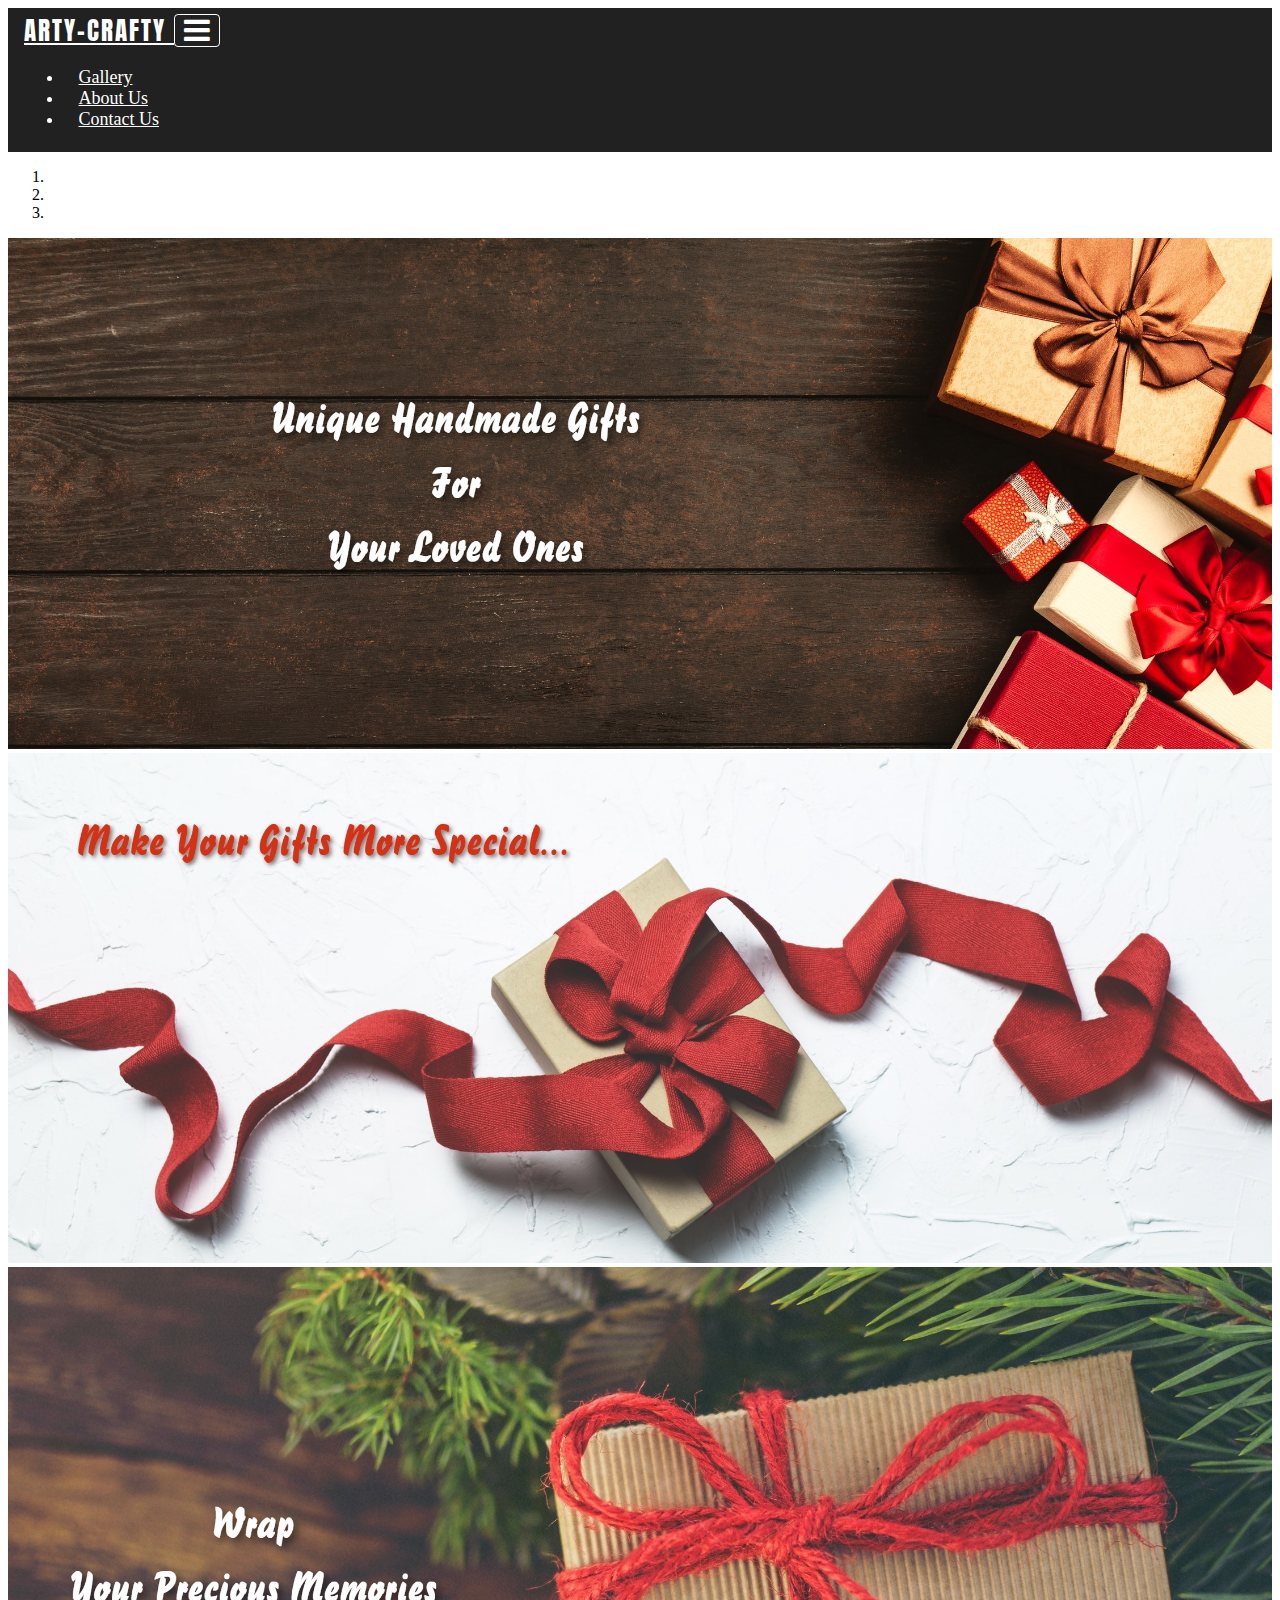
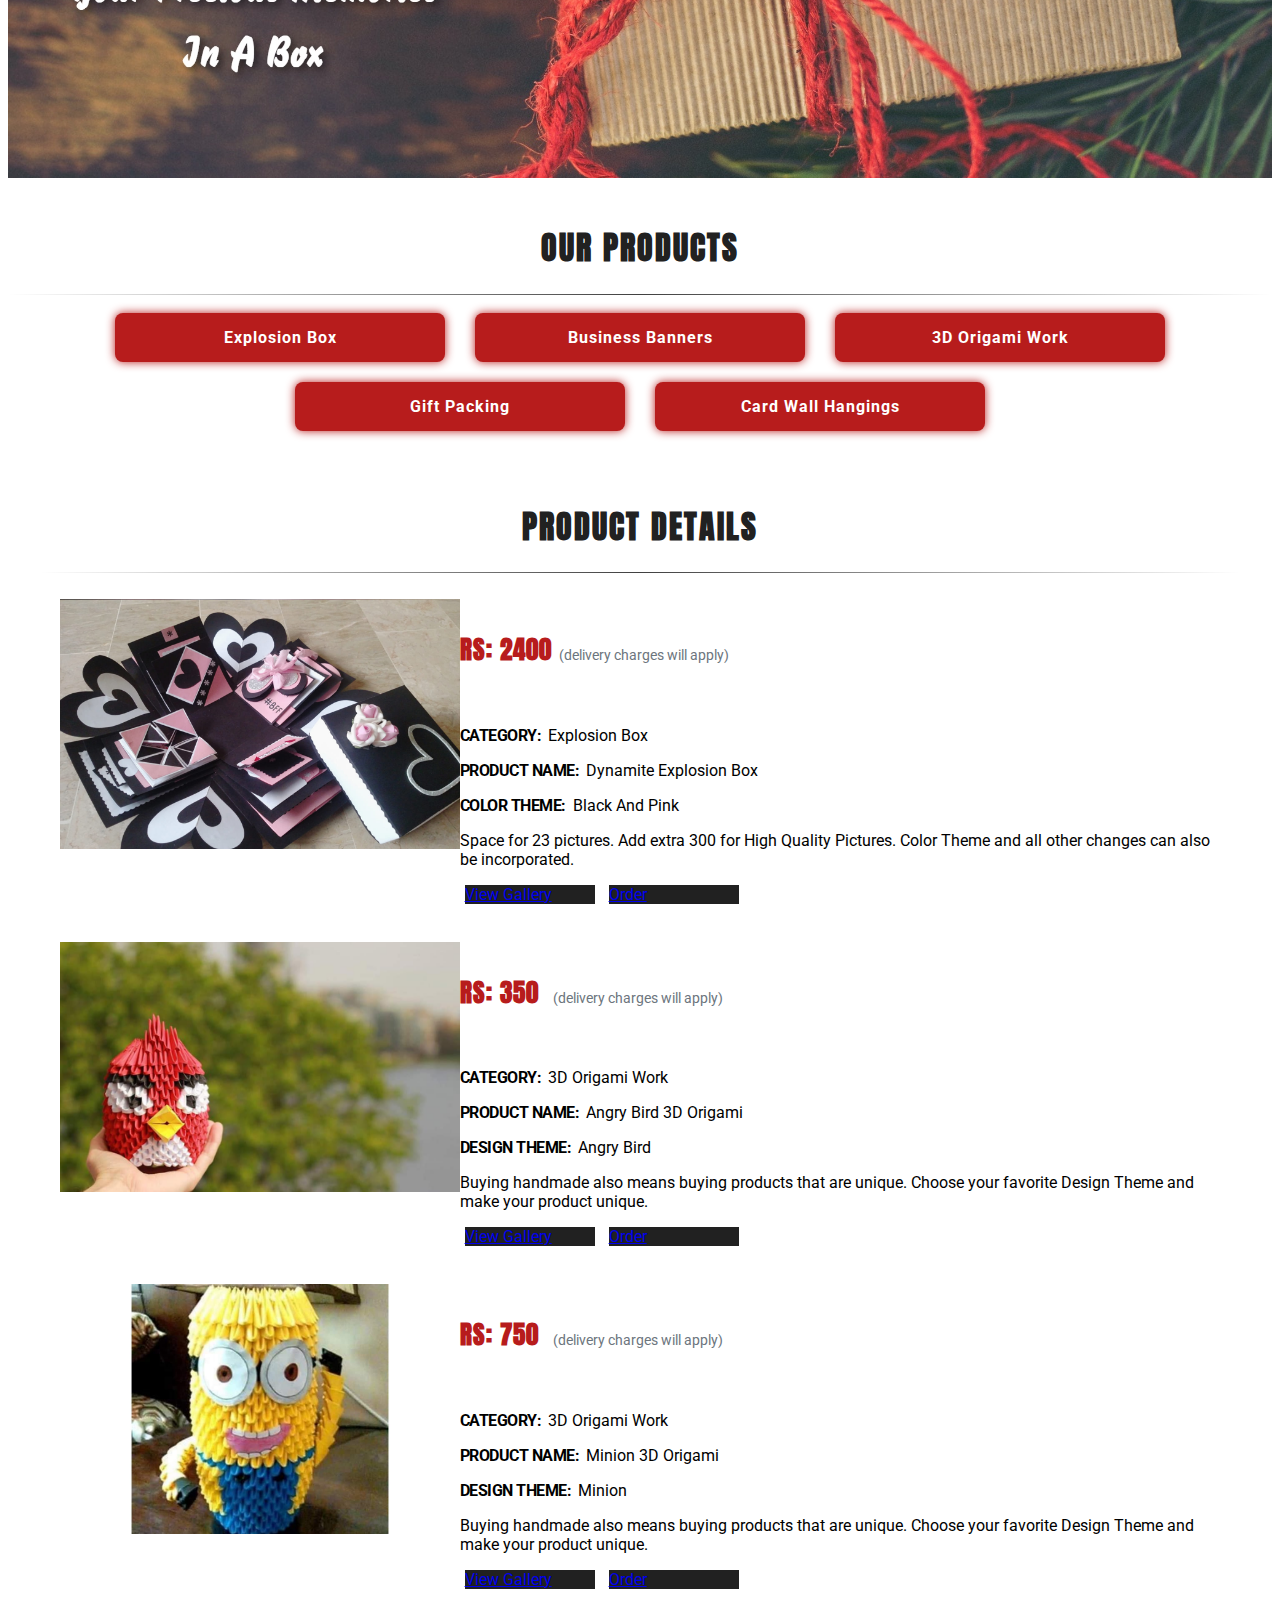
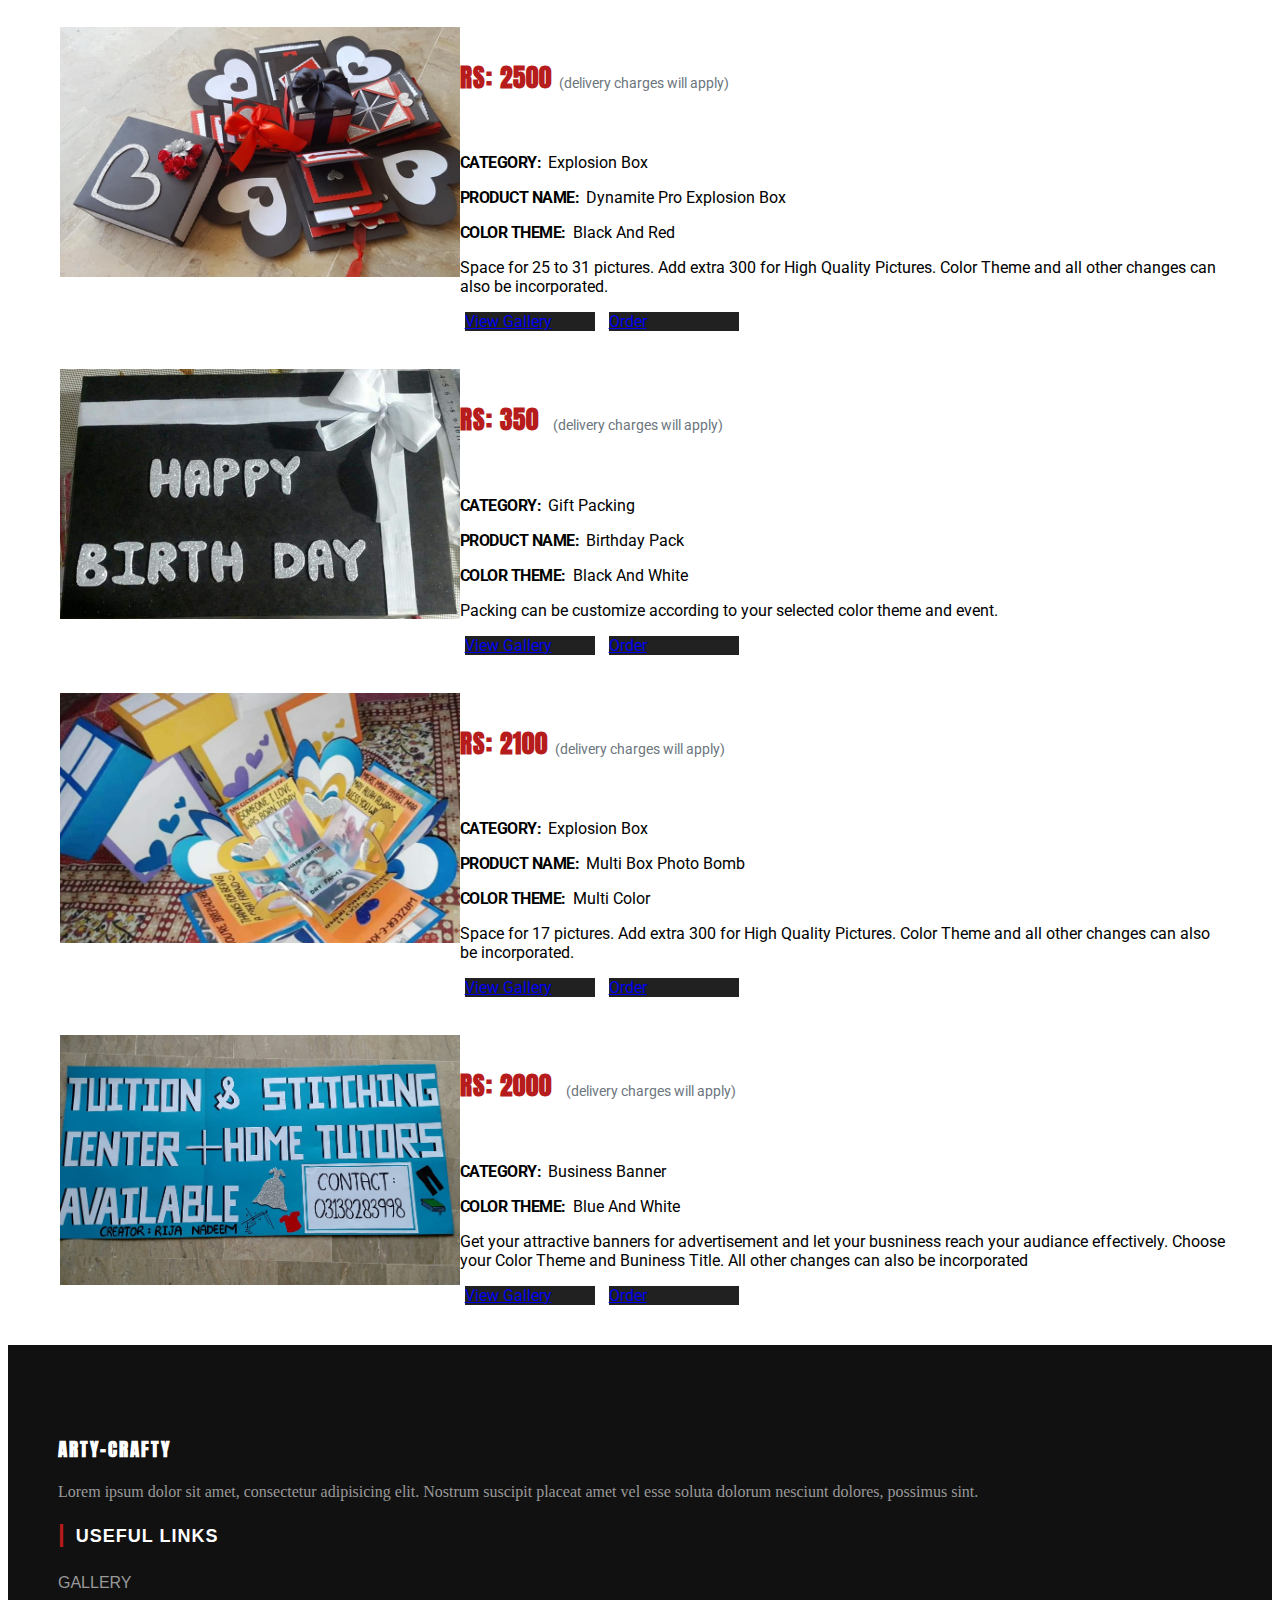
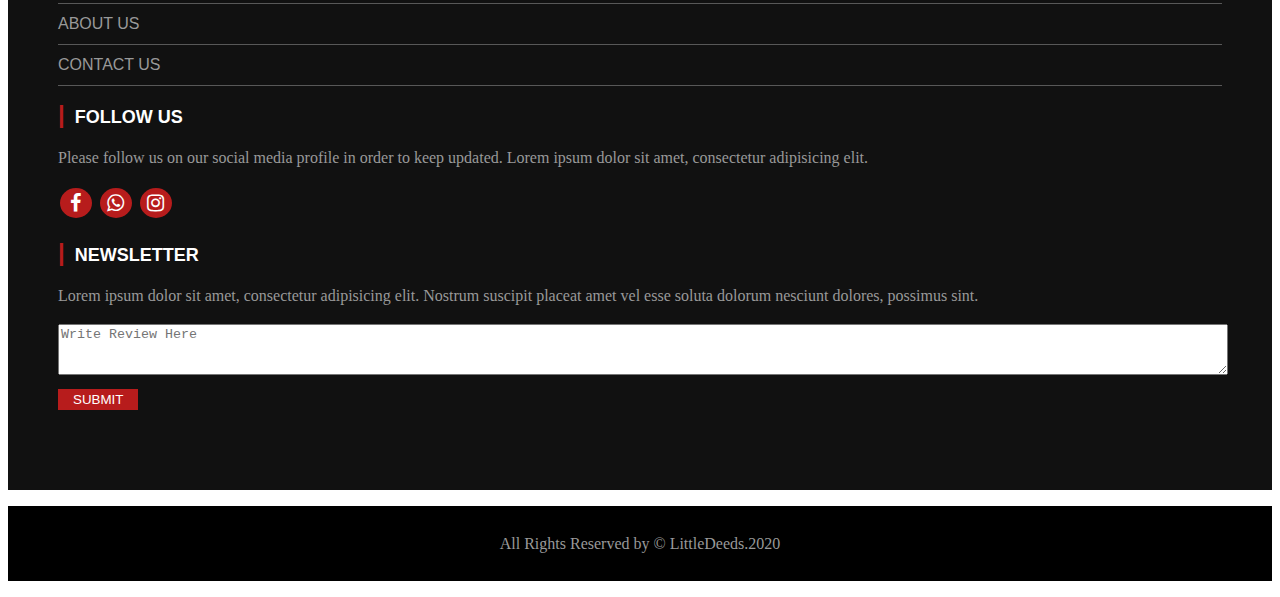
==== index.html @ fc1ef065 "main page" ====
<!doctype html>
<html lang="en">
  <head>
    <!-- Required meta tags -->
    <meta charset="utf-8">
    <meta name="viewport" content="width=device-width, initial-scale=1, shrink-to-fit=no">

    

    <!-- Bootstrap CSS -->
    <link rel="stylesheet" href="https://stackpath.bootstrapcdn.com/bootstrap/4.5.0/css/bootstrap.min.css" integrity="sha384-9aIt2nRpC12Uk9gS9baDl411NQApFmC26EwAOH8WgZl5MYYxFfc+NcPb1dKGj7Sk" crossorigin="anonymous">
    <link href="style.css" rel="stylesheet"/>
    <link rel="stylesheet" href="https://maxcdn.bootstrapcdn.com/font-awesome/4.7.0/css/font-awesome.min.css" />
    <!-- font -->
    <link href="https://fonts.googleapis.com/css2?family=Piedra&display=swap" rel="stylesheet">
    <link href="https://fonts.googleapis.com/css2?family=Anton&display=swap" rel="stylesheet">
    <link href="https://fonts.googleapis.com/css2?family=Roboto&display=swap" rel="stylesheet">

    <title>Hello, world!</title>
  </head>
  <body>
      <!-- Navbar -->
      <nav class="navbar navbar-expand-lg  ">
        <a class="navbar-brand" href="#">
            <!-- <img  class="rounded-circle" src="images/logo.jpg" class="d-inline-block align-top" alt="" loading="lazy"> -->
            ARTY-CRAFTY
          </a>
        <button class="navbar-toggler" type="button" data-toggle="collapse" data-target="#navbarText" aria-controls="navbarText" aria-expanded="false" aria-label="Toggle navigation">
          <span class="navbar-toggler-icon"><i class="fa fa-bars" aria-hidden="true"></i></span>
        </button>
        <div class="collapse navbar-collapse" id="navbarText">
          <ul class="navbar-nav mr-auto">
         
          </ul>
          <span class="navbar-text">
            <ul class="navbar-nav mr-auto">
                <li class="nav-item">
                  <a class="nav-link" href="#">Gallery <span class="sr-only">(current)</span></a>
                </li>
                <li class="nav-item">
                  <a class="nav-link" href="#">About Us</a>
                </li>
                <li class="nav-item">
                  <a class="nav-link" href="#">Contact Us</a>
                </li>
              </ul>
          </span>
        </div>
      </nav>
      <!-- slide show -->
      <div id="carouselExampleIndicators" class="carousel slide my-slider" data-ride="carousel">
        <ol class="carousel-indicators">
          <li data-target="#carouselExampleIndicators" data-slide-to="0" class="active"></li>
          <li data-target="#carouselExampleIndicators" data-slide-to="1"></li>
          <li data-target="#carouselExampleIndicators" data-slide-to="2"></li>
        </ol>
        <div class="carousel-inner">
          <div class="carousel-item active">
            <img src="images/slide4.jpg" class="d-block w-100 tales" alt="...">
            
          </div>
          <div class="carousel-item">
            <img src="images/slide new 1 (1).jpg" class="d-block w-100 tales" alt="...">
          </div>
          <div class="carousel-item">
            <img src="images/slide new 5 (1).jpg" class="d-block w-100 tales" alt="...">
          </div>
        </div>
        <a class="carousel-control-prev" href="#carouselExampleIndicators" role="button" data-slide="prev">
          <span class="carousel-control-prev-icon" aria-hidden="true"></span>
          <span class="sr-only">Previous</span>
        </a>
        <a class="carousel-control-next" href="#carouselExampleIndicators" role="button" data-slide="next">
          <span class="carousel-control-next-icon" aria-hidden="true"></span>
          <span class="sr-only">Next</span>
        </a>
      </div>
      <!-- Our Products -->
      <div class="container our-products">
        <h1>OUR PRODUCTS</h1>
        <hr>
        <div class="product-cards">
            <div class="product">
                <p>Explosion Box</p>
            </div>
            <div class="product">
                <p>Business Banners</p>
            </div>
            <div class="product">
                <p>3D Origami Work</p>
            </div>
            <div class="product">
                <p>Gift Packing</p>
            </div>
            <div class="product">
                <p>Card Wall Hangings</p>
            </div>
        </div>
      </div>
      <!-- Product Detail -->
      <div class="container products-detail">
        <h1>PRODUCT DETAILS</h1>
        <hr>
        <div class="details-cards">

         
          <div class="card" >
            <div>
              <img src="images/pink-black.jpg" class="card-img-top" alt="...">
            </div>
            <div class="card-body">
              <h5 class="card-title">RS: 2400&nbsp; </h5><small class="delivery">(delivery charges will apply)</small>
              <p class="card-text category"><b style="letter-spacing: -0.5px;">CATEGORY: &nbsp;</b>Explosion Box</p>
              <p class="card-text category"><b style="letter-spacing: -0.5px;">PRODUCT NAME: &nbsp;</b>Dynamite Explosion Box</p>
              <p class="card-text"><b style="letter-spacing: -0.5px;">COLOR THEME: &nbsp;</b>Black And Pink</p>
              <p class="card-text">Space for 23 pictures. Add extra 300 for High Quality Pictures. Color Theme and all other changes can also be incorporated.</p>
              <div class="buttons text-right">
                <a href="#" class="btn btn-primary my-btn">View Gallery</a>
                <a href="#" class="btn btn-primary my-btn">Order</a>
              </div>
            </div>
          </div>

          <div class="card" >
            <div>
              <img src="images/red-origami.jpg" class="card-img-top" alt="...">
            </div>
            <div class="card-body">
              <h5 class="card-title">RS: 350 &nbsp; </h5><small class="delivery">(delivery charges will apply)</small>
              <p class="card-text category"><b style="letter-spacing: -0.5px;">CATEGORY: &nbsp;</b>3D Origami Work</p>
              <p class="card-text category"><b style="letter-spacing: -0.5px;">PRODUCT NAME: &nbsp;</b>Angry Bird 3D Origami</p>
              <p class="card-text"><b style="letter-spacing: -0.5px;">DESIGN THEME: &nbsp;</b>Angry Bird</p>
              <p class="card-text">Buying handmade also means buying products that are unique. Choose your favorite Design Theme and make your product unique.</p>
              <div class="buttons text-right">
                <a href="#" class="btn btn-primary my-btn">View Gallery</a>
                <a href="#" class="btn btn-primary my-btn">Order</a>
              </div>
            </div>
          </div>

          <div class="card" >
            <div>
              <img src="images/yellow-origami.jpg" class="card-img-top" alt="...">
            </div>
            <div class="card-body">
              <h5 class="card-title">RS: 750 &nbsp; </h5><small class="delivery">(delivery charges will apply)</small>
              <p class="card-text category"><b style="letter-spacing: -0.5px;">CATEGORY: &nbsp;</b>3D Origami Work</p>
              <p class="card-text category"><b style="letter-spacing: -0.5px;">PRODUCT NAME: &nbsp;</b>Minion 3D Origami</p>
              <p class="card-text"><b style="letter-spacing: -0.5px;">DESIGN THEME: &nbsp;</b>Minion</p>
              <p class="card-text">Buying handmade also means buying products that are unique. Choose your favorite Design Theme and make your product unique.</p>
              <div class="buttons text-right">
                <a href="#" class="btn btn-primary my-btn">View Gallery</a>
                <a href="#" class="btn btn-primary my-btn">Order</a>
              </div>
            </div>
          </div>

          <div class="card" >
            <div>
              <img src="images/Black-red.jpg" class="card-img-top" alt="...">
            </div>
            <div class="card-body">
              <h5 class="card-title">RS: 2500&nbsp; </h5><small class="delivery">(delivery charges will apply)</small>
              <p class="card-text category"><b style="letter-spacing: -0.5px;">CATEGORY: &nbsp;</b>Explosion Box</p>
              <p class="card-text category"><b style="letter-spacing: -0.5px;">PRODUCT NAME: &nbsp;</b>Dynamite Pro Explosion Box</p>
              <p class="card-text"><b style="letter-spacing: -0.5px;">COLOR THEME: &nbsp;</b>Black And Red</p>
              <p class="card-text">Space for 25 to 31 pictures. Add extra 300 for High Quality Pictures. Color Theme and all other changes can also be incorporated.</p>
              <div class="buttons text-right">
                <a href="#" class="btn btn-primary my-btn">View Gallery</a>
                <a href="#" class="btn btn-primary my-btn">Order</a>
              </div>
            </div>
          </div>


          <div class="card" >
            <div>
              <img src="images/black-packing.jpg" class="card-img-top" alt="...">
            </div>
            <div class="card-body">
              <h5 class="card-title">RS: 350 &nbsp; </h5><small class="delivery">(delivery charges will apply)</small>
              <p class="card-text category"><b style="letter-spacing: -0.5px;">CATEGORY: &nbsp;</b>Gift Packing</p>
              <p class="card-text category"><b style="letter-spacing: -0.5px;">PRODUCT NAME: &nbsp;</b>Birthday Pack</p>
              <p class="card-text"><b style="letter-spacing: -0.5px;">COLOR THEME: &nbsp;</b>Black And White</p>
              <p class="card-text">Packing can be customize according to your selected color theme and event.</p>
              <div class="buttons text-right">
                <a href="#" class="btn btn-primary my-btn">View Gallery</a>
                <a href="#" class="btn btn-primary my-btn">Order</a>
              </div>
            </div>
          </div>

          <div class="card" >
            <div>
              <img src="images/multibox.jpg" class="card-img-top" alt="...">
            </div>
            
            <div class="card-body">
              <h5 class="card-title">RS: 2100&nbsp; </h5><small class="delivery">(delivery charges will apply)</small>
              <p class="card-text category"><b style="letter-spacing: -0.5px;">CATEGORY: &nbsp;</b>Explosion Box</p>
              <p class="card-text category"><b style="letter-spacing: -0.5px;">PRODUCT NAME: &nbsp;</b>Multi Box Photo Bomb</p>
              <p class="card-text"><b style="letter-spacing: -0.5px;">COLOR THEME: &nbsp;</b>Multi Color</p>
              <p class="card-text">Space for 17 pictures. Add extra 300 for High Quality Pictures. Color Theme and all other changes can also be incorporated.</p>
              <div class="buttons text-right">
                <a href="#" class="btn btn-primary my-btn">View Gallery</a>
                <a href="#" class="btn btn-primary my-btn">Order</a>
              </div>
            </div>
          </div>
          
          <div class="card" >
            <div>
              <img src="images/banner.jpg" class="card-img-top" alt="...">
            </div>
            <div class="card-body">
              <h5 class="card-title">RS: 2000 &nbsp; </h5><small class="delivery">(delivery charges will apply)</small>
              <p class="card-text category"><b style="letter-spacing: -0.5px;">CATEGORY: &nbsp;</b>Business Banner</p>
              <p class="card-text"><b style="letter-spacing: -0.5px;">COLOR THEME: &nbsp;</b>Blue And White</p>
              <p class="card-text">Get your attractive banners for advertisement and let your busniness reach your audiance effectively. Choose your Color Theme and Buniness Title. All other changes can also be incorporated</p>
              <div class="buttons text-right">
                <a href="#" class="btn btn-primary my-btn">View Gallery</a>
                <a href="#" class="btn btn-primary my-btn">Order</a>
              </div>
            </div>
          </div>
        </div>
      </div>
      <!-- Footer -->
      <footer>
        <div class="footer-top">
            <div class="footer-container">
                <div class="row">
                    <div class=" col-lg-3 col-md-6 col-sm-12  segment-one md-mb-30 sm-mb-30">
                        <h3>ARTY-CRAFTY</h3>
                        <p> 
                            Lorem ipsum dolor sit amet, consectetur adipisicing elit.
                            Nostrum suscipit placeat amet vel esse soluta dolorum nesciunt
                            dolores, possimus sint.
                        </p>
                    </div>
                     <div class="col-lg-3 col-md-6 col-sm-12  segment-two md-mb-30 sm-mb-30">
                        <h2>Useful Links</h2>
                       <ul>
                         <li><a href="/">Gallery</a></li>
                         <li><a href="/">About Us</a></li>
                         <li><a href="/">Contact Us</a></li>
                       </ul>
                    </div>
                    <div class="col-lg-3 col-md-6 col-sm-12  segment-three sm-mb-30">
                        <h2>Follow Us</h2>
                        <p> 
                            Please follow us on our social media profile in order to keep updated.
                            Lorem ipsum dolor sit amet, consectetur adipisicing elit.
                        </p>
                        <a href="/"><i class="fa fa-facebook" style=" left: -2px;" aria-hidden="true"></i></a>
                        <a href="/"><i class="fa fa-whatsapp" aria-hidden="true"></i></a>
                        <a href="/"><i class="fa fa-instagram" aria-hidden="true"></i></a>
                    
                    </div>
                   <div class="col-lg-3 col-md-6 col-sm-12  segment-four sm-mb-30">
                        <h2>Newsletter</h2>
                        <p> 
                            Lorem ipsum dolor sit amet, consectetur adipisicing elit.
                            Nostrum suscipit placeat amet vel esse soluta dolorum nesciunt
                            dolores, possimus sint.
                        </p>
                        <form action="">
                            <textarea cols="35" rows="3" placeholder="Write Review Here"></textarea><br/>
                            <input type="submit" value="Submit" />

                        </form>
                    </div>
                </div>
            </div>
        </div>
        <p class="footer-bottom-text">All Rights Reserved by &copy; LittleDeeds.2020</p>
    </footer>
     
   
    
 
   
   

    <!-- Optional JavaScript -->
    <!-- jQuery first, then Popper.js, then Bootstrap JS -->
    <script src="https://code.jquery.com/jquery-3.5.1.slim.min.js" integrity="sha384-DfXdz2htPH0lsSSs5nCTpuj/zy4C+OGpamoFVy38MVBnE+IbbVYUew+OrCXaRkfj" crossorigin="anonymous"></script>
    <script src="https://cdn.jsdelivr.net/npm/popper.js@1.16.0/dist/umd/popper.min.js" integrity="sha384-Q6E9RHvbIyZFJoft+2mJbHaEWldlvI9IOYy5n3zV9zzTtmI3UksdQRVvoxMfooAo" crossorigin="anonymous"></script>
    <script src="https://stackpath.bootstrapcdn.com/bootstrap/4.5.0/js/bootstrap.min.js" integrity="sha384-OgVRvuATP1z7JjHLkuOU7Xw704+h835Lr+6QL9UvYjZE3Ipu6Tp75j7Bh/kR0JKI" crossorigin="anonymous"></script>
  </body>
</html>
---- style.css ----
/* ***************** navbar BLACK **************** */
 .navbar {
    background-color: #212121;
    min-height: 58px;
    padding: .25rem 1rem;
  }
  .navbar .navbar-brand {
    color: #ffffff;
    font-size: 25px;
    padding: 0;
    font-family: 'Piedra', cursive;
    font-family: 'Anton', sans-serif;
    letter-spacing: 2px;
  }
  .navbar .navbar-brand:hover,
  .navbar .navbar-brand:focus {
    color: #ffffff;
  }
  .navbar-brand img{
      width: 40px;
      height: 40px;
  }
  .navbar .navbar-text {
    color: #ffffff;
    font-size: 18px;
    padding: 0;
  }
  .navbar .navbar-text a {
    color: #ffffff;
  }
  .navbar .navbar-text a:hover,
  .navbar .navbar-text a:focus {
    color: #ffffff; 
  }
  .navbar .navbar-nav .nav-link {
    color: #ffffff;
    border-radius: 3px;
    margin: 0 0.25em;
    padding: 8px 10px;
    
  
  }
  .navbar .navbar-nav .nav-link:hover{
    background-color: #424242;
  }
  .navbar .navbar-nav .nav-link:not(.disabled):hover,
  .navbar .navbar-nav .nav-link:not(.disabled):focus,
  .navbar .navbar-nav .nav-link:not(.disabled):active
   {
    color: #ffffff;
    background-color: #424242;
  }
  .navbar .navbar-nav .nav-item.active .nav-link,
  .navbar .navbar-nav .nav-item.active .nav-link:hover,
  .navbar .navbar-nav .nav-item.active .nav-link:focus,
  .navbar .navbar-nav .nav-item.active .nav-link:active,
  .navbar .navbar-nav .nav-item.show .nav-link,
  .navbar .navbar-nav .nav-item.show .nav-link:hover,
  .navbar .navbar-nav .nav-item.show .nav-link:active,
  .navbar .navbar-nav .nav-item.show .nav-link:focus {
    color: #ffffff;
    background-color: #424242;
  }
  .navbar-toggler-icon {
    color: #ffffff !important;
    font-size: 30px;
    padding: 5px 5px;
   
  }
  
  .navbar-toggler,
  .navbar-toggler:active,
  .navbar-toggler:focus
   {
    padding: 0 0.25rem;
    font-size: 1.25rem;
    line-height: 1;
    background-color: transparent;
    border: 1px solid white;
    border-radius: .25rem;
    outline: none;
}

  
  .navbar .navbar-toggle {
    border-color: #ffffff !important;
  }
  .navbar .navbar-toggle:hover,
  .navbar .navbar-toggle:focus {
    background-color: #424242 !important;
  }
  .navbar .navbar-toggle .navbar-toggler-icon {
    color: #ffffff !important;
    font-size: 50px;
  }
  .navbar .navbar-collapse,
  .navbar .navbar-form {
    border-color: #ffffff;
  
  }
  .navbar .navbar-link {
    color: #ffffff;
  }
  .navbar .navbar-link:hover {
    color: #ffffff;
  }

  .navbar-expand .navbar-nav .show .dropdown-menu .dropdown-item {
    color: #ffffff;
  }
  .navbar-expand .navbar-nav .show .dropdown-menu .dropdown-item:hover,
  .navbar-expand .navbar-nav .show .dropdown-menu .dropdown-item:focus {
    color: #ffffff;
  }
  .navbar-expand .navbar-nav .show .dropdown-menu .dropdown-item.active {
    color: #ffffff;
    background-color: #424242;
  } 

             /* ******************************OUR PRODUCTS ************************ */

  .our-products, .products-detail{
      padding: 20px 0px;
  }
  .our-products h1, .products-detail h1{
    font-family: 'Anton', sans-serif;
    color: #212121; 
    text-align: center;
    letter-spacing: 2px;
  }
  .our-products hr, .products-detail hr{
    border: 0;
    height: 1px;
    background-image: linear-gradient(to right, rgba(0, 0, 0, 0), rgba(0, 0, 0, 0.75), rgba(0, 0, 0, 0))
  }
  .product-cards{
      width: 100%;
      display: flex;
      flex-direction: row;
      flex-wrap: wrap;
      justify-content: center;
      text-align: center;
  }
  .our-products .product-cards .product{
      box-shadow: 0px 0px 10px #B71C1C; 
      border-radius: 8px;
      height: fit-content;
      width: 300px;
      margin: 10px 15px;
      padding: 15px;
      font-family: 'Roboto', sans-serif;
      font-weight: bold;
      letter-spacing: 1px;
      background-color: #B71C1C;
      color: white;
  }
  .details-cards{
    display: flex;
    height: auto;
    flex-wrap: wrap;
    justify-content: center;
  }

  .products-detail{
 
    width: 95%;
    margin: 0 auto;
  }
  .details-cards .card {
    width: 25rem;
  }
 
  .details-cards .card .card-body .card-title{
    font-family: 'Anton', sans-serif;
    color: #B71C1C; 
    letter-spacing: 1px;
    display: inline-block;
    font-size: 25px;
  }
  .details-cards .card .card-body .card-text{
    font-family: 'Roboto', sans-serif;
  
  }
  .delivery{
    color: #6c757d;
    font-family: 'Roboto', sans-serif;
    font-size: 14px;
    margin-bottom: 12px;
  }
  .category{
    margin-bottom: 2px;
  }
  
  .details-cards > div{
    height: auto;
    margin: 8px 10px;
    margin-bottom: 20px;
  }
  .details-cards .card img{
    width: 25rem;
    height: 250px;
    object-fit: cover;
  }

  .my-btn:hover{
    background-color: #424242; 
    border-color: #424242;
  }
 
  .product p{
    margin: 0;
  }

  /********************** footer **************************/
  .footer-container{
    padding: 0 50px;
    }
    footer p{
        color:#999;
        line-height: 25px;
    }
    footer h1,h2{
        color:#fff;
    }
    footer h2{
        font-size: 18px;
    }
    footer .footer-top{
        background: #111 ;
        padding: 80px 0;
    }
    footer .segment-one h3{
      font-family: 'Anton', sans-serif;
        color: #fff !important;
        letter-spacing: 2px;
        margin: 10px 0;
    }
    footer .segment-two{
        color:#fff;
        font-family: sans-serif;
        text-transform: uppercase;
    }
    .segment-two h2{
        color: white;
        letter-spacing: 1px;
        
    }
    footer .segment-two h2:before{
    content: '|';
    color: #B71C1C;
    padding-right: 10px;
    font-weight: bold;
    font-size: x-large;
    }
    footer .segment-two ul{
        margin: 0;
        padding: 0;
        list-style: none;
    }
    footer .segment-two ul li{
        border-bottom: 1px solid rgba(255,255,255,0.3);
        line-height: 40px;
    }
    footer .segment-two ul li a{
        color: #999;
        text-decoration: none;
    }
    footer .segment-three h2{
        color: #fff;
        font-family: sans-serif;
        text-transform: uppercase;
    }
    footer .segment-three h2:before{
        content: '|';
        color: #B71C1C;
        padding-right: 10px;
        font-weight: bold;
    font-size: x-large;
    }
    footer .segment-three a{
        background:#B71C1C;
        width: 32px;
        height: 30px;
        margin: 2px;
        display: inline-block;
        border-radius: 50%;
        position: relative;
    
    }
    footer .segment-three a i {
        font-size: 20px;
        color: #fff;
        position: absolute;
        top: -15px;
        left: -5px;
        padding: 20px 12px;
    }
    footer .segment-four h2{
        color: #fff;
        font-family: sans-serif;
        text-transform: uppercase;
    }
    footer .segment-four h2:before{
        content: '|';
        color:  #B71C1C;
        padding-right: 10px;
        font-weight: bold;
        font-size: x-large;
    }
    footer .segment-four form textarea{
     width: 100%;
    
    }
    
    footer .segment-four form input[type=submit]{
        background:  #B71C1C;
        border: none;
        padding: 3px 15px;
        margin-top: 10px;
       
        color: #fff;
        text-transform: uppercase;  
    }
    footer .footer-bottom-text{
        text-align: center;
        background: #000;
        line-height: 75px;
    }
    
    @media only screen and (min-width:768px) and (max-width:991px){
        .md-mb-30{
            margin-bottom: 30px;
        }
    }
    @media only screen and (max-width:767px){
        .sm-mb-30{
            margin-bottom: 30px;
        }
        footer .footer-top{
            padding: 50px opx;
        }
    }
    



   /* ************ Media Queries BLACK **************** */
  
   @media (max-width: 1199px) {
    .navbar-expand-xl .navbar-nav .show .dropdown-menu .dropdown-item {
      color: #ffffff;
    }
    .navbar-expand-xl .navbar-nav .show .dropdown-menu .dropdown-item:hover,
    .navbar-expand-xl .navbar-nav .show .dropdown-menu .dropdown-item:focus {
      color: #ffffff;
    }
    .navbar-expand-xl .navbar-nav .show .dropdown-menu .dropdown-item.active {
      color: #ffffff;
      background-color: #212121;
    }

  }

  
  @media (max-width: 991px) {
    .navbar-brand img{
        width: 30px;
        height: 30px;
    }
    .navbar-expand-lg .navbar-nav .show .dropdown-menu .dropdown-item {
      color: #ffffff;
    }
    .navbar-expand-lg .navbar-nav .show .dropdown-menu .dropdown-item:hover,
    .navbar-expand-lg .navbar-nav .show .dropdown-menu .dropdown-item:focus {
      color: #ffffff;
    }
    .navbar-expand-lg .navbar-nav .show .dropdown-menu .dropdown-item.active {
      color: #ffffff;
      background-color: #212121;
    }
    .navbar .navbar-brand {
       
        padding: 0.3125rem 0rem;
      }
      .navbar .navbar-nav .nav-link{
          font-size: 17px;
      }
      .navbar-toggler-icon {
        font-size: 25px;
      }
      .navbar .navbar-collapse,
      .navbar .navbar-form {
       
        margin-top: 10px;
      }
      .navbar-nav li{
          margin-bottom: 5px;
          width: 100%;
      }
      .buttons{
        display: flex;
        
      }
      .my-btn{
        display: inline;
        flex: 1;
        margin: 0px 5px;
        background-color: #212121;
        font-family: 'Roboto', sans-serif;
        border-color: #212121;
      }
  }

  .carousel-item{
    width:100%;
    max-height: 570px !important;
  }
  .tales{
      width: 100%;
  }
  @media (max-width: 812px){
 

  }

  @media (min-width: 992px){

    .my-btn{
      display: inline-block;
      min-width: 130px;
      margin: 0px 5px;
      background-color: #212121;
      font-family: 'Roboto', sans-serif;
      border-color: #212121;
    }
    .details-cards .card {
      width: 100%;
      display: flex;
      flex-direction: row;
    }
    .details-cards .card img{
      width: 25rem;
      height: 250px;
      object-fit: cover;
      margin-top: 10px;
      margin-left: 10px;
    }

  }

  @media (max-width: 767px) {
    .our-products .product-cards .product{
     
        width: 225px;
        
        padding: 15px;
   
    }
  
    .product p{
      
        font-size: 17px;
    }
    .navbar-expand-md .navbar-nav .show .dropdown-menu .dropdown-item {
      color: #ffffff;
    }
    .navbar-expand-md .navbar-nav .show .dropdown-menu .dropdown-item:hover,
    .navbar-expand-md .navbar-nav .show .dropdown-menu .dropdown-item:focus {
      color: #ffffff;
    }
    .navbar-expand-md .navbar-nav .show .dropdown-menu .dropdown-item.active {
      color: #ffffff;
      background-color: #212121;
    }
    .navbar-toggler-icon {
        font-size: 23px;
      }
  }
  @media (max-width: 703px){
    .details-cards .card {
      width: 25rem;
    }
    .details-cards .card img{
      height: 250px;
    }
  }

  @media (max-width: 575px) {
    .navbar-expand-sm .navbar-nav .show .dropdown-menu .dropdown-item {
      color: #ffffff;
    }
    .navbar-expand-sm .navbar-nav .show .dropdown-menu .dropdown-item:hover,
    .navbar-expand-sm .navbar-nav .show .dropdown-menu .dropdown-item:focus {
      color: #ffffff;
    }
    .navbar-expand-sm .navbar-nav .show .dropdown-menu .dropdown-item.active {
      color: #ffffff;
      background-color: #212121;
    }
  }
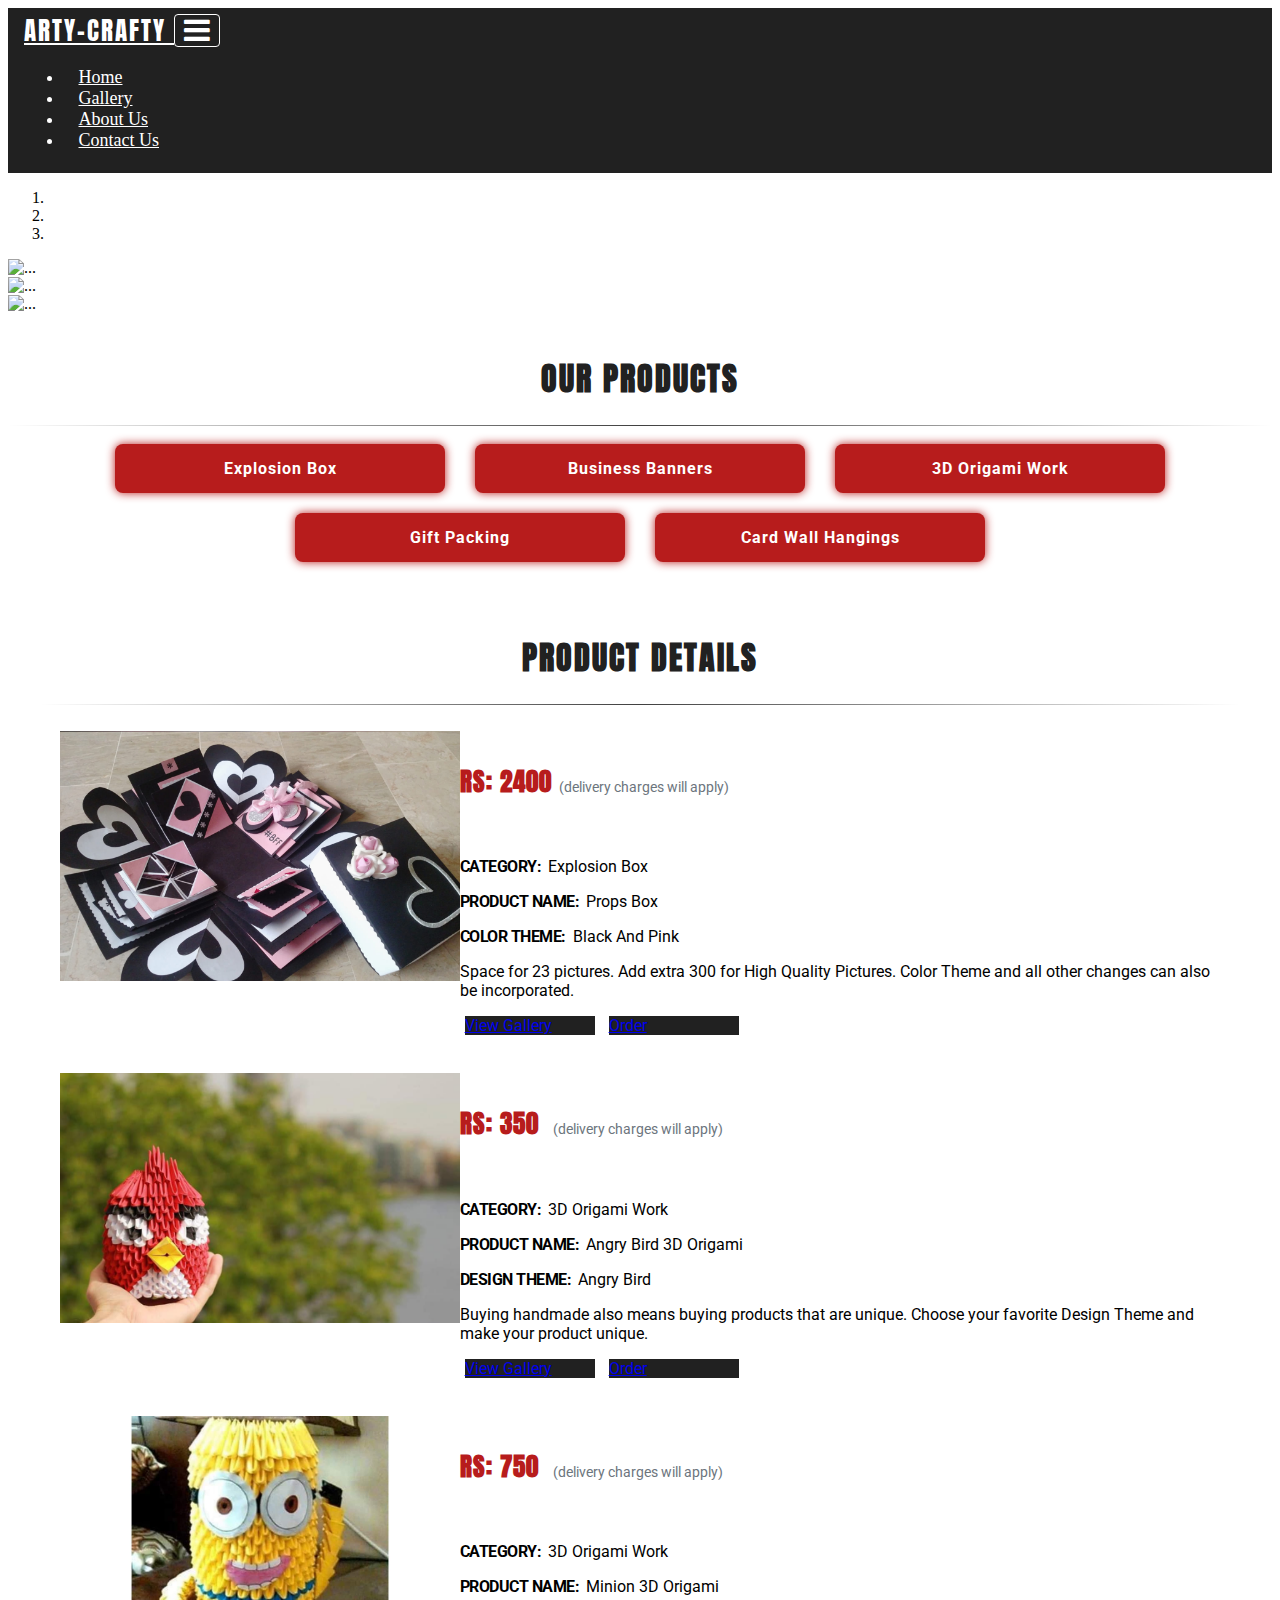
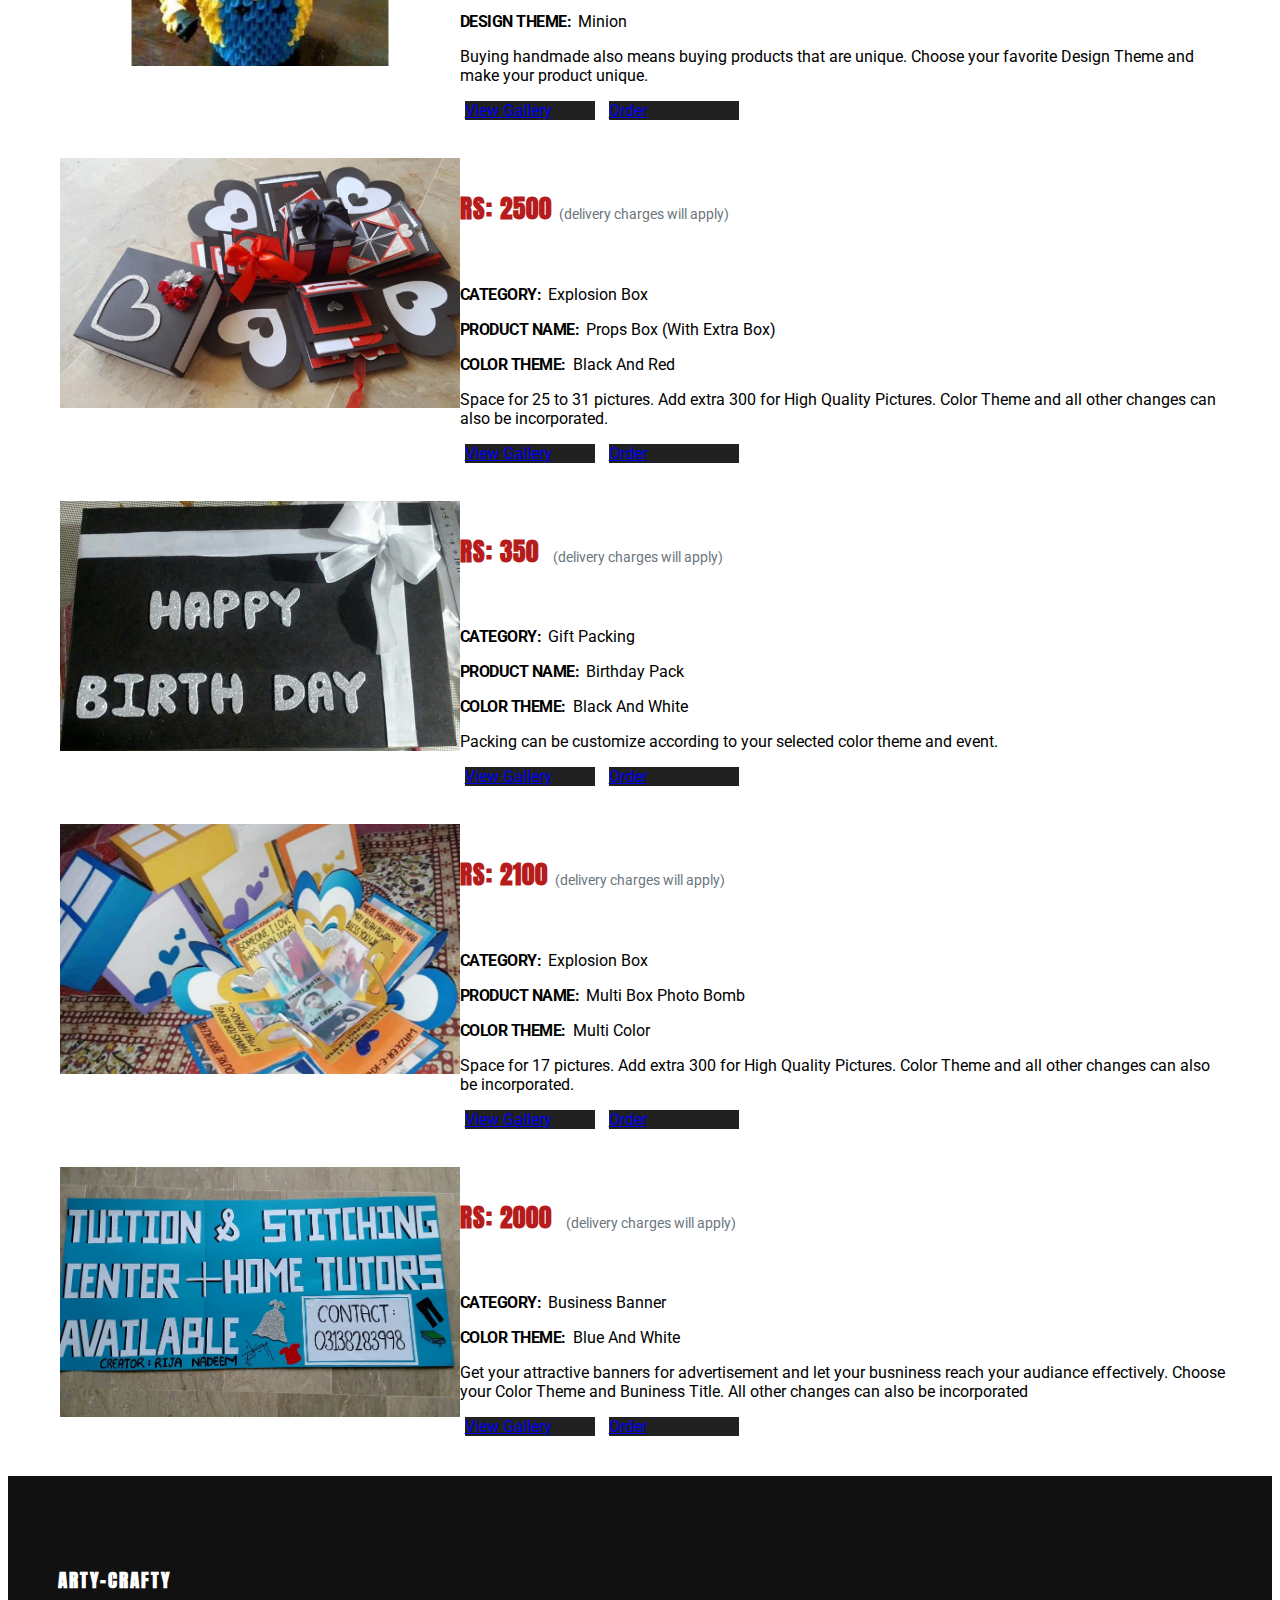
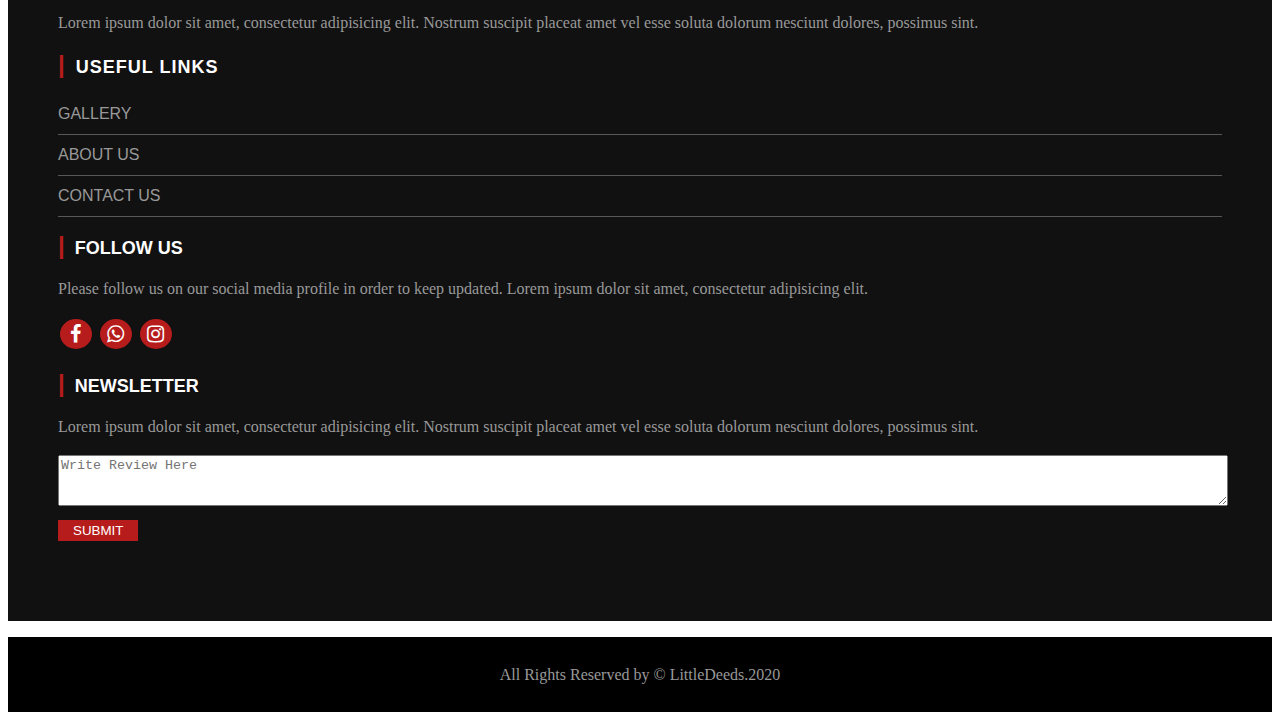
==== commit 50c11e33: "image gallery" ====
--- a/index.html
+++ b/index.html
@@ -16,7 +16,7 @@
     <link href="https://fonts.googleapis.com/css2?family=Anton&display=swap" rel="stylesheet">
     <link href="https://fonts.googleapis.com/css2?family=Roboto&display=swap" rel="stylesheet">
 
-    <title>Hello, world!</title>
+    <title>Arty-Crafty</title>
   </head>
   <body>
       <!-- Navbar -->
@@ -34,14 +34,17 @@
           </ul>
           <span class="navbar-text">
             <ul class="navbar-nav mr-auto">
+              <li class="nav-item">
+                <a class="nav-link" href="index.html">Home</a>
+              </li>
                 <li class="nav-item">
-                  <a class="nav-link" href="#">Gallery <span class="sr-only">(current)</span></a>
+                  <a class="nav-link" href="gallery.html">Gallery <span class="sr-only">(current)</span></a>
                 </li>
                 <li class="nav-item">
-                  <a class="nav-link" href="#">About Us</a>
+                  <a class="nav-link" href="aboutUs.html">About Us</a>
                 </li>
                 <li class="nav-item">
-                  <a class="nav-link" href="#">Contact Us</a>
+                  <a class="nav-link" href="contactUs.html">Contact Us</a>
                 </li>
               </ul>
           </span>
@@ -56,14 +59,14 @@
         </ol>
         <div class="carousel-inner">
           <div class="carousel-item active">
-            <img src="images/slide4.jpg" class="d-block w-100 tales" alt="...">
+            <img src="images/slide show 2.jpg" class="d-block w-100 tales" alt="...">
             
           </div>
           <div class="carousel-item">
-            <img src="images/slide new 1 (1).jpg" class="d-block w-100 tales" alt="...">
+            <img src="images/slide show 1.jpg" class="d-block w-100 tales" alt="...">
           </div>
           <div class="carousel-item">
-            <img src="images/slide new 5 (1).jpg" class="d-block w-100 tales" alt="...">
+            <img src="images/slide show 3.jpg" class="d-block w-100 tales" alt="...">
           </div>
         </div>
         <a class="carousel-control-prev" href="#carouselExampleIndicators" role="button" data-slide="prev">
@@ -111,7 +114,7 @@
             <div class="card-body">
               <h5 class="card-title">RS: 2400&nbsp; </h5><small class="delivery">(delivery charges will apply)</small>
               <p class="card-text category"><b style="letter-spacing: -0.5px;">CATEGORY: &nbsp;</b>Explosion Box</p>
-              <p class="card-text category"><b style="letter-spacing: -0.5px;">PRODUCT NAME: &nbsp;</b>Dynamite Explosion Box</p>
+              <p class="card-text category"><b style="letter-spacing: -0.5px;">PRODUCT NAME: &nbsp;</b>Props Box</p>
               <p class="card-text"><b style="letter-spacing: -0.5px;">COLOR THEME: &nbsp;</b>Black And Pink</p>
               <p class="card-text">Space for 23 pictures. Add extra 300 for High Quality Pictures. Color Theme and all other changes can also be incorporated.</p>
               <div class="buttons text-right">
@@ -162,7 +165,7 @@
             <div class="card-body">
               <h5 class="card-title">RS: 2500&nbsp; </h5><small class="delivery">(delivery charges will apply)</small>
               <p class="card-text category"><b style="letter-spacing: -0.5px;">CATEGORY: &nbsp;</b>Explosion Box</p>
-              <p class="card-text category"><b style="letter-spacing: -0.5px;">PRODUCT NAME: &nbsp;</b>Dynamite Pro Explosion Box</p>
+              <p class="card-text category"><b style="letter-spacing: -0.5px;">PRODUCT NAME: &nbsp;</b>Props Box (With Extra Box)</p>
               <p class="card-text"><b style="letter-spacing: -0.5px;">COLOR THEME: &nbsp;</b>Black And Red</p>
               <p class="card-text">Space for 25 to 31 pictures. Add extra 300 for High Quality Pictures. Color Theme and all other changes can also be incorporated.</p>
               <div class="buttons text-right">
@@ -241,9 +244,9 @@
                      <div class="col-lg-3 col-md-6 col-sm-12  segment-two md-mb-30 sm-mb-30">
                         <h2>Useful Links</h2>
                        <ul>
-                         <li><a href="/">Gallery</a></li>
-                         <li><a href="/">About Us</a></li>
-                         <li><a href="/">Contact Us</a></li>
+                        <li><a href="gallery.html">Gallery</a></li>
+                        <li><a href="aboutUs.html">About Us</a></li>
+                        <li><a href="contactUs.html">Contact Us</a></li>
                        </ul>
                     </div>
                     <div class="col-lg-3 col-md-6 col-sm-12  segment-three sm-mb-30">
--- a/style.css
+++ b/style.css
@@ -6,6 +6,7 @@
     min-height: 58px;
     padding: .25rem 1rem;
   }
+
   .navbar .navbar-brand {
     color: #ffffff;
     font-size: 25px;
@@ -14,37 +15,43 @@
     font-family: 'Anton', sans-serif;
     letter-spacing: 2px;
   }
+
   .navbar .navbar-brand:hover,
   .navbar .navbar-brand:focus {
     color: #ffffff;
   }
+
   .navbar-brand img{
       width: 40px;
       height: 40px;
   }
+
   .navbar .navbar-text {
     color: #ffffff;
     font-size: 18px;
     padding: 0;
   }
+
   .navbar .navbar-text a {
     color: #ffffff;
   }
+
   .navbar .navbar-text a:hover,
   .navbar .navbar-text a:focus {
     color: #ffffff; 
   }
+
   .navbar .navbar-nav .nav-link {
     color: #ffffff;
     border-radius: 3px;
     margin: 0 0.25em;
     padding: 8px 10px;
-    
-  
-  }
+  }
+
   .navbar .navbar-nav .nav-link:hover{
     background-color: #424242;
   }
+
   .navbar .navbar-nav .nav-link:not(.disabled):hover,
   .navbar .navbar-nav .nav-link:not(.disabled):focus,
   .navbar .navbar-nav .nav-link:not(.disabled):active
@@ -52,6 +59,7 @@
     color: #ffffff;
     background-color: #424242;
   }
+
   .navbar .navbar-nav .nav-item.active .nav-link,
   .navbar .navbar-nav .nav-item.active .nav-link:hover,
   .navbar .navbar-nav .nav-item.active .nav-link:focus,
@@ -63,11 +71,11 @@
     color: #ffffff;
     background-color: #424242;
   }
+
   .navbar-toggler-icon {
     color: #ffffff !important;
     font-size: 30px;
     padding: 5px 5px;
-   
   }
   
   .navbar-toggler,
@@ -83,58 +91,79 @@
     outline: none;
 }
 
-  
-  .navbar .navbar-toggle {
-    border-color: #ffffff !important;
-  }
-  .navbar .navbar-toggle:hover,
-  .navbar .navbar-toggle:focus {
-    background-color: #424242 !important;
-  }
-  .navbar .navbar-toggle .navbar-toggler-icon {
-    color: #ffffff !important;
-    font-size: 50px;
-  }
-  .navbar .navbar-collapse,
-  .navbar .navbar-form {
-    border-color: #ffffff;
-  
-  }
-  .navbar .navbar-link {
-    color: #ffffff;
-  }
-  .navbar .navbar-link:hover {
-    color: #ffffff;
-  }
-
-  .navbar-expand .navbar-nav .show .dropdown-menu .dropdown-item {
-    color: #ffffff;
-  }
-  .navbar-expand .navbar-nav .show .dropdown-menu .dropdown-item:hover,
-  .navbar-expand .navbar-nav .show .dropdown-menu .dropdown-item:focus {
-    color: #ffffff;
-  }
-  .navbar-expand .navbar-nav .show .dropdown-menu .dropdown-item.active {
-    color: #ffffff;
-    background-color: #424242;
-  } 
+.navbar .navbar-toggle {
+  border-color: #ffffff !important;
+}
+
+.navbar .navbar-toggle:hover,
+.navbar .navbar-toggle:focus {
+  background-color: #424242 !important;
+}
+
+.navbar .navbar-toggle .navbar-toggler-icon {
+  color: #ffffff !important;
+  font-size: 50px;
+}
+
+.navbar .navbar-collapse,
+.navbar .navbar-form {
+  border-color: #ffffff;
+
+}
+
+.navbar .navbar-link {
+  color: #ffffff;
+}
+
+.navbar .navbar-link:hover {
+  color: #ffffff;
+}
+
+.navbar-expand .navbar-nav .show .dropdown-menu .dropdown-item {
+  color: #ffffff;
+}
+
+.navbar-expand .navbar-nav .show .dropdown-menu .dropdown-item:hover,
+.navbar-expand .navbar-nav .show .dropdown-menu .dropdown-item:focus {
+  color: #ffffff;
+}
+
+.navbar-expand .navbar-nav .show .dropdown-menu .dropdown-item.active {
+  color: #ffffff;
+  background-color: #424242;
+} 
+
+             /* ****************************** slide show ************************ */
+
+.carousel-item{
+  width:100%;
+  max-height: 570px !important;
+}
+.tales{
+    width: 100%;
+}
 
              /* ******************************OUR PRODUCTS ************************ */
-
-  .our-products, .products-detail{
+  .our-products, .products-detail, .about-us-container, .contact-us-container, .gallery{
       padding: 20px 0px;
   }
-  .our-products h1, .products-detail h1{
+
+  .our-products h1, .products-detail h1, .about-us-container h1, .contact-us-container h1, .gallery h1{
     font-family: 'Anton', sans-serif;
     color: #212121; 
     text-align: center;
     letter-spacing: 2px;
   }
-  .our-products hr, .products-detail hr{
+  .about-us-container h1, .contact-us-container h1, .gallery h1{
+    color: #B71C1C ;
+  }
+
+  .our-products hr, .products-detail hr, .about-us-container hr, .contact-us-container hr, .gallery hr{
     border: 0;
     height: 1px;
     background-image: linear-gradient(to right, rgba(0, 0, 0, 0), rgba(0, 0, 0, 0.75), rgba(0, 0, 0, 0))
   }
+
   .product-cards{
       width: 100%;
       display: flex;
@@ -143,6 +172,7 @@
       justify-content: center;
       text-align: center;
   }
+
   .our-products .product-cards .product{
       box-shadow: 0px 0px 10px #B71C1C; 
       border-radius: 8px;
@@ -213,7 +243,189 @@
     margin: 0;
   }
 
-  /********************** footer **************************/
+  .about-us-container .container p{
+    font-family: 'Roboto', sans-serif;
+    font-size: 18px;
+  }
+  .contact-us-container h4{
+    color: #6c757d;
+    font-family: 'Roboto', sans-serif;
+    text-align: center;
+  }
+
+  .contact-form .form-group{
+  
+    margin: 0px;
+  }
+
+  .contact-form .form-group .form-control{
+    background-color:  #FAFAFA;
+    /* color: #6c6c6c; */
+    color: #111;
+    border: 1px solid #b4b4b4;
+    /* box-shadow: 2px 2px 6px #6c6c6c;  */
+}
+
+.form-control:focus {
+  border-color: rgb(108, 108, 108);
+  box-shadow: 0 0 0 0.2rem rgba(108, 108, 108, 0.25);
+}
+
+.contact-form .form-group input{
+  height: 40px;
+  border-radius: 5px;
+  border: 0;
+  /* font-size: 18px; */
+  /* letter-spacing: 1px; */
+  padding-left: 42px;
+
+}
+.contact-form .form-group textarea{
+  border-radius: 5px;
+  border: 0;
+  /* font-size: 18px; */
+  /* letter-spacing: 1px; */
+  padding-left: 42px;
+}
+.contact-form .form-group i{
+  color: #B71C1C;
+  opacity: 0.9;
+  position: relative;
+  top: 34px;
+  left: 4px;
+  font-size: 23px;
+  padding-left: 10px;
+}
+.submit-btn{
+  color: #fff;
+  background-color: #B71C1C;
+  width: 200px;
+  margin: 12px 1px;
+}
+
+.image-gallery{
+  /* display: flex;
+  flex-wrap: wrap;
+  justify-content: left; */
+  margin-bottom: 30px;
+  /* display: grid;
+  grid-template-columns: 1fr 1fr 1fr 1fr;
+  grid-template-rows: auto;
+  grid-gap: 1.5rem;
+ grid-template-areas: 'img-1 img-1 img-2 img-3 img-3';  */
+}
+.image-gallery a{
+  /* width: 20rem;
+  height: 20rem; */
+  background-position: center;
+  background-repeat: no-repeat;
+  background-size: cover;
+  position: relative;
+  display: flex;
+  justify-content: center;
+  align-items: center;
+  text-decoration: none;
+}
+.image-gallery a i{
+  font-size: 3rem;
+  position: relative;
+  z-index: 100;
+  padding: 1rem 3rem;
+  border: 2px solid red;
+  border-radius: .4rem;
+  opacity: 0;
+  transition: opacity .5s;
+  
+}
+.image-gallery a::before{
+  content: '';
+  position: absolute;
+  width: 100%;
+  height: 100%;
+  top:0;
+  left:0;
+  background-color: blue;
+  opacity: 0;
+  transition: opacity .5s;
+}
+.image-gallery a:hover i,
+.image-gallery a:hover::before{
+  opacity: 1;
+}
+.img-1{
+ 
+  background-image: url("images/multibox.jpg");
+}
+.img-2{
+
+  background-image: url("images/multibox-2.jpg");
+}
+.img-3{
+ 
+  background-image: url("images/pink-black.jpg");
+}
+.img-4{
+
+  background-image: url("images/pink-black-2.jpg");
+}
+.img-5{
+
+  background-image: url("images/Black-red-6 (1).jpg");
+}
+.img-6{
+
+  background-image: url("yellow-origami-2.jpg");
+}
+.img-7{
+
+  background-image: url("images/black-packing (1).jpg");
+}
+.img-8{
+
+  background-image: url("images/black-packing-2.jpg");
+}
+.img-9{
+
+  background-image: url("images/Black-red.jpg");
+}
+.img-10{
+  
+  background-image: url("images/Black-red-7.jpg");
+}
+.img-11{
+
+  background-image: url("images/Black-red-2.jpg");
+}
+.img-12{
+
+  background-image: url("images/Black-red-3.jpg");
+}
+.img-13{
+
+  background-image: url("images/Black-red-4 (1).jpg");
+}
+.img-14{
+
+  background-image: url("images/banner.jpg");
+}
+
+/* .image-gallery img {
+
+margin: 10px;
+width: 217px;
+height: 217px;
+  object-fit: cover;
+} */
+.fit-image{
+  height: 100%;
+  width: 100%;
+  margin-bottom: 15px;
+  padding: 0px 8px;
+}
+
+
+
+          /********************** footer **************************/
   .footer-container{
     padding: 0 50px;
     }
@@ -413,18 +625,6 @@
       }
   }
 
-  .carousel-item{
-    width:100%;
-    max-height: 570px !important;
-  }
-  .tales{
-      width: 100%;
-  }
-  @media (max-width: 812px){
- 
-
-  }
-
   @media (min-width: 992px){
 
     .my-btn{
@@ -452,17 +652,20 @@
 
   @media (max-width: 767px) {
     .our-products .product-cards .product{
-     
         width: 225px;
-        
         padding: 15px;
-   
-    }
-  
+    }
+    .our-products h1, .products-detail h1, .about-us-container h1, .contact-us-container h1, .gallery h1{
+      font-size: 31px;
+    }
     .product p{
-      
         font-size: 17px;
     }
+
+    .about-us-container .container p{
+      font-size: 15px;
+    }
+
     .navbar-expand-md .navbar-nav .show .dropdown-menu .dropdown-item {
       color: #ffffff;
     }
@@ -488,6 +691,20 @@
   }
 
   @media (max-width: 575px) {
+    .our-products h1, .products-detail h1, .about-us-container h1, .contact-us-container h1, .gallery h1{
+      font-size: 29px;
+    }
+    .about-us-container .container p{
+      font-size: 14px;
+    }
+    .product p{
+      font-size: 15px;
+    }
+    .our-products .product-cards .product {
+  
+      padding: 12px;
+  }
+ 
     .navbar-expand-sm .navbar-nav .show .dropdown-menu .dropdown-item {
       color: #ffffff;
     }
@@ -500,6 +717,37 @@
       background-color: #212121;
     }
   }
-  
-  
-
+
+  @media (max-width: 510px){
+    .our-products .product-cards .product {
+      width: 188px;
+
+  }
+
+  }
+
+  @media (max-width: 436px){
+    .details-cards .card img{
+      width: 100%;
+      height: 200px;
+     
+    }
+    .submit-btn{
+      
+      width: 100%;
+    }
+    .product p{
+      font-size: 14px;
+    }
+    .our-products .product-cards .product {
+      width: 183px;
+  }
+  
+    .our-products .product-cards .product {
+      padding: 9px;
+  }
+  }
+
+  
+  
+
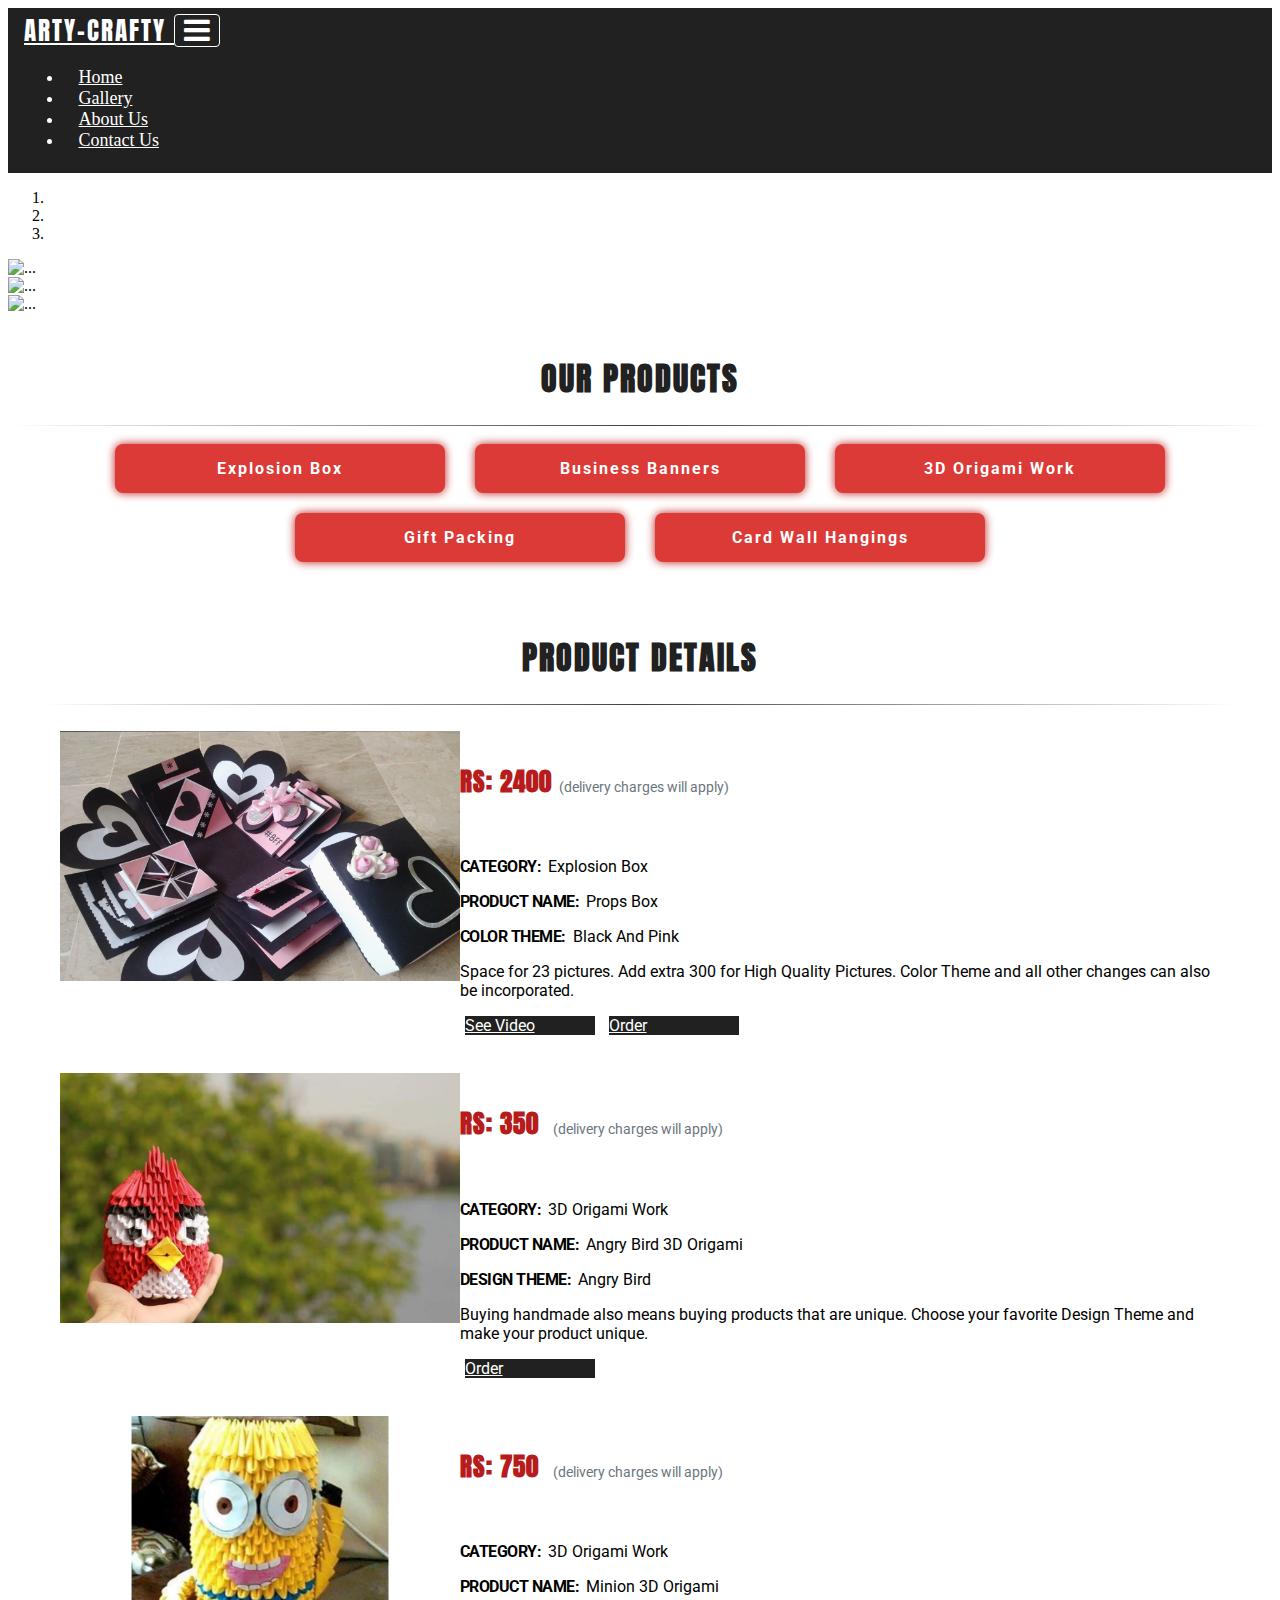
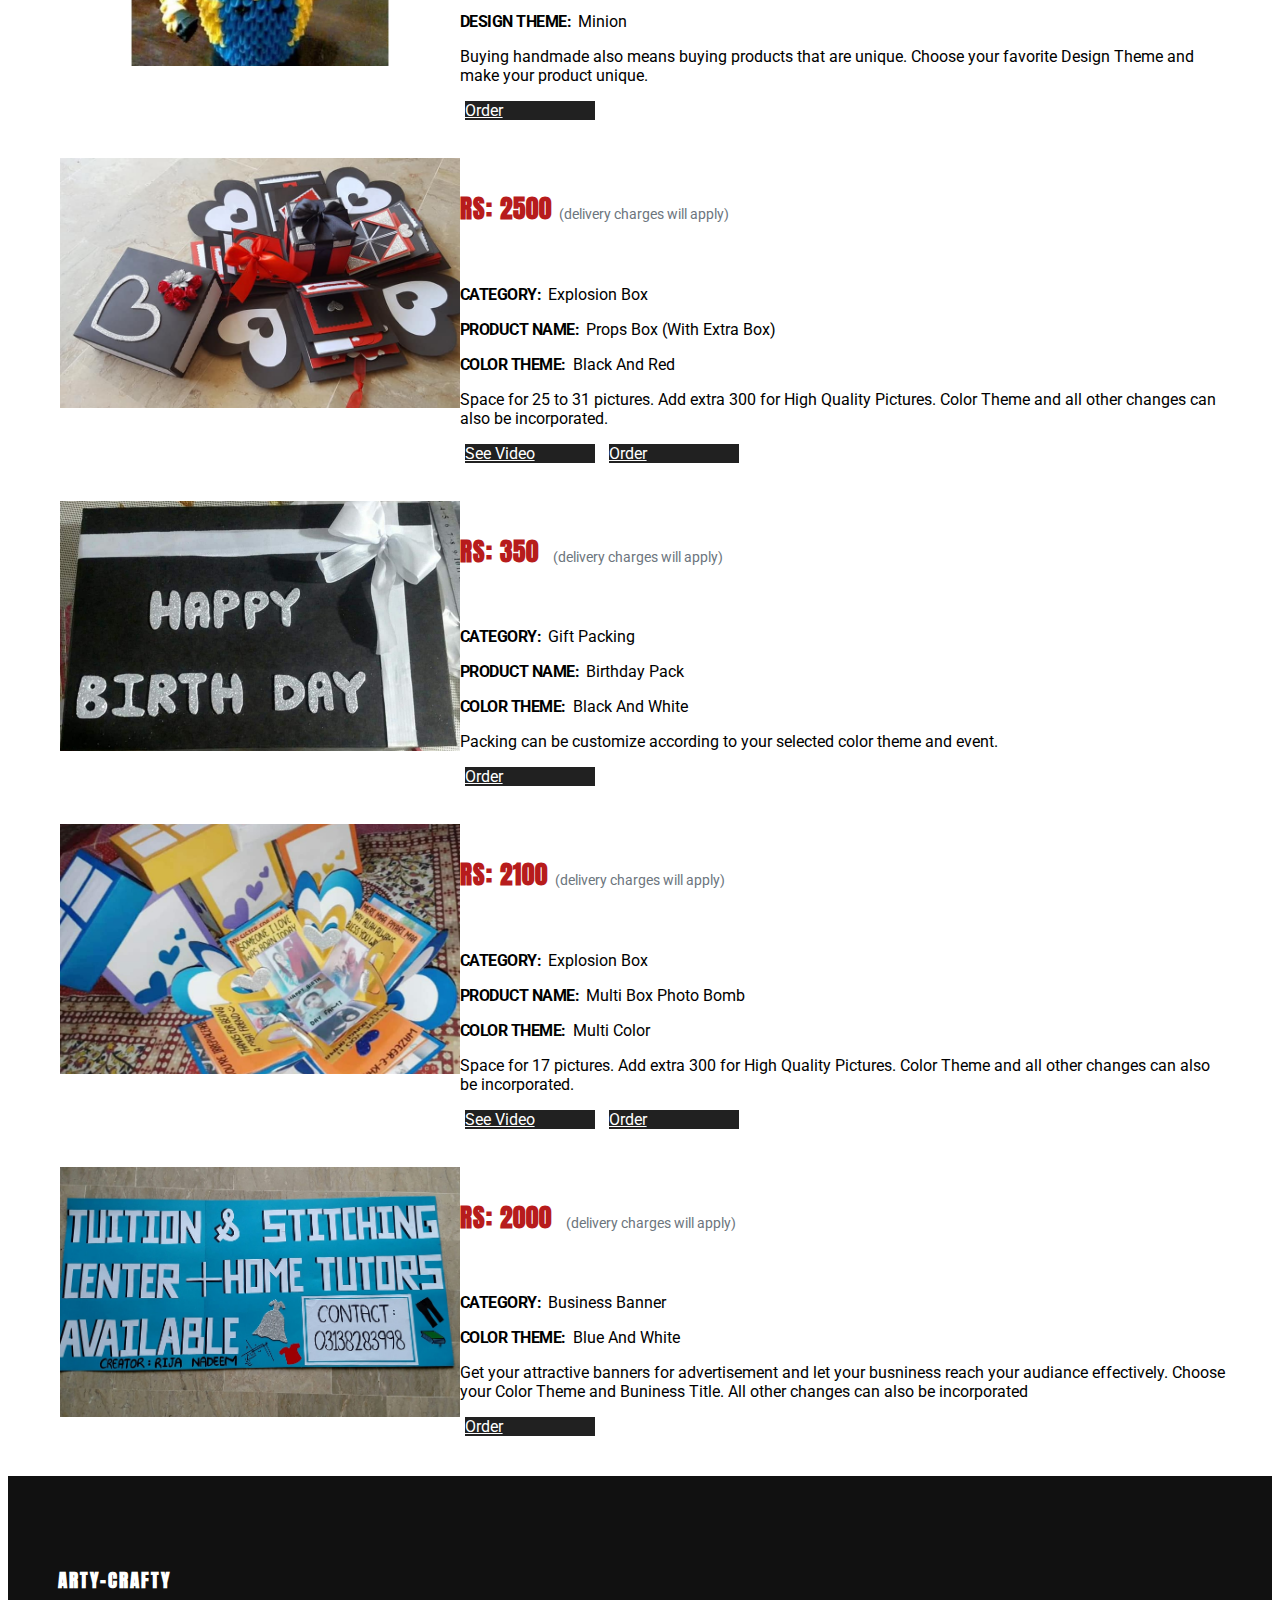
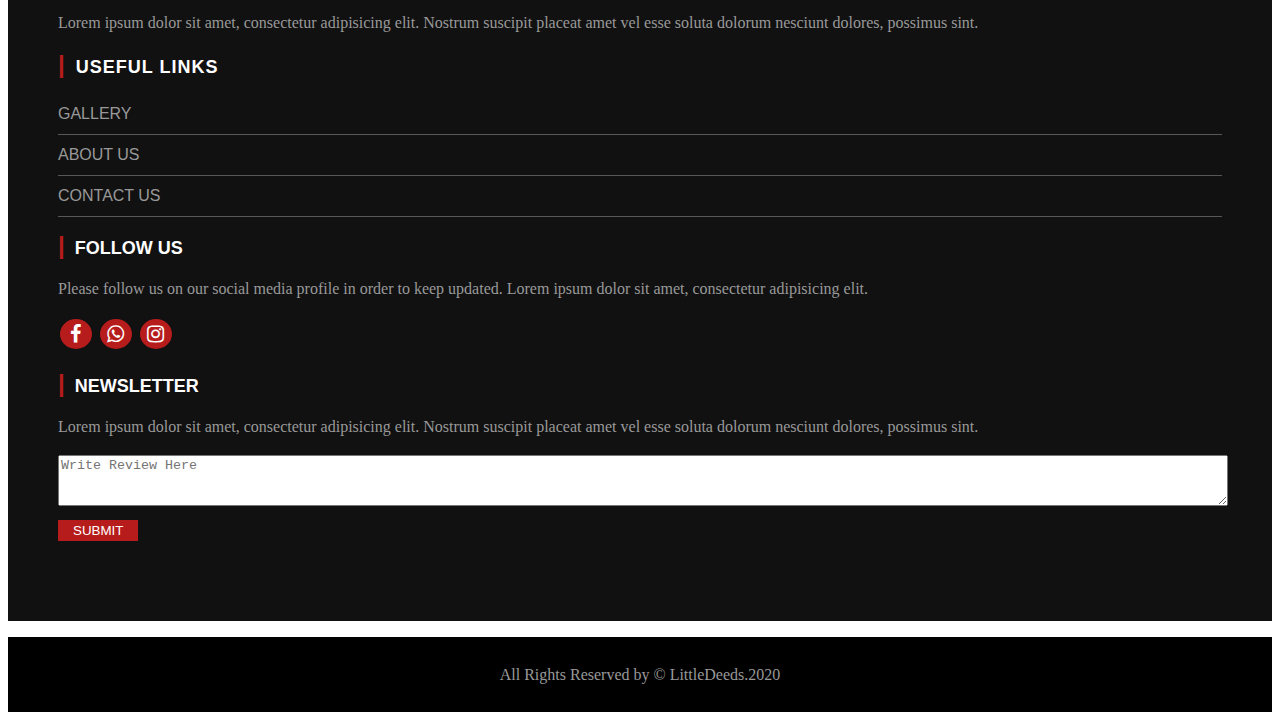
==== commit c0c36ed7: "large image view" ====
--- a/index.html
+++ b/index.html
@@ -7,9 +7,13 @@
 
     
 
-    <!-- Bootstrap CSS -->
+    <!-- CSS -->
     <link rel="stylesheet" href="https://stackpath.bootstrapcdn.com/bootstrap/4.5.0/css/bootstrap.min.css" integrity="sha384-9aIt2nRpC12Uk9gS9baDl411NQApFmC26EwAOH8WgZl5MYYxFfc+NcPb1dKGj7Sk" crossorigin="anonymous">
-    <link href="style.css" rel="stylesheet"/>
+    <link href="css/style.css" rel="stylesheet"/>
+    <link href="css/lightbox.min.css" type="text/css" rel="stylesheet" />
+    <!-- JS -->
+    <script src="js/lightbox-plus-jquery.min.js"></script>
+    <!-- font awesome -->
     <link rel="stylesheet" href="https://maxcdn.bootstrapcdn.com/font-awesome/4.7.0/css/font-awesome.min.css" />
     <!-- font -->
     <link href="https://fonts.googleapis.com/css2?family=Piedra&display=swap" rel="stylesheet">
@@ -118,8 +122,8 @@
               <p class="card-text"><b style="letter-spacing: -0.5px;">COLOR THEME: &nbsp;</b>Black And Pink</p>
               <p class="card-text">Space for 23 pictures. Add extra 300 for High Quality Pictures. Color Theme and all other changes can also be incorporated.</p>
               <div class="buttons text-right">
-                <a href="#" class="btn btn-primary my-btn">View Gallery</a>
-                <a href="#" class="btn btn-primary my-btn">Order</a>
+                <a href="gallery.html#video" class="btn  my-btn">See Video</a>
+                <a href="#" class="btn  my-btn">Order</a>
               </div>
             </div>
           </div>
@@ -135,8 +139,8 @@
               <p class="card-text"><b style="letter-spacing: -0.5px;">DESIGN THEME: &nbsp;</b>Angry Bird</p>
               <p class="card-text">Buying handmade also means buying products that are unique. Choose your favorite Design Theme and make your product unique.</p>
               <div class="buttons text-right">
-                <a href="#" class="btn btn-primary my-btn">View Gallery</a>
-                <a href="#" class="btn btn-primary my-btn">Order</a>
+               
+                <a href="#" class="btn  my-btn">Order</a>
               </div>
             </div>
           </div>
@@ -152,8 +156,8 @@
               <p class="card-text"><b style="letter-spacing: -0.5px;">DESIGN THEME: &nbsp;</b>Minion</p>
               <p class="card-text">Buying handmade also means buying products that are unique. Choose your favorite Design Theme and make your product unique.</p>
               <div class="buttons text-right">
-                <a href="#" class="btn btn-primary my-btn">View Gallery</a>
-                <a href="#" class="btn btn-primary my-btn">Order</a>
+             
+                <a href="#" class="btn  my-btn">Order</a>
               </div>
             </div>
           </div>
@@ -169,8 +173,8 @@
               <p class="card-text"><b style="letter-spacing: -0.5px;">COLOR THEME: &nbsp;</b>Black And Red</p>
               <p class="card-text">Space for 25 to 31 pictures. Add extra 300 for High Quality Pictures. Color Theme and all other changes can also be incorporated.</p>
               <div class="buttons text-right">
-                <a href="#" class="btn btn-primary my-btn">View Gallery</a>
-                <a href="#" class="btn btn-primary my-btn">Order</a>
+                <a href="gallery.html#video" class="btn  my-btn">See Video</a>
+                <a href="#" class="btn  my-btn">Order</a>
               </div>
             </div>
           </div>
@@ -187,8 +191,7 @@
               <p class="card-text"><b style="letter-spacing: -0.5px;">COLOR THEME: &nbsp;</b>Black And White</p>
               <p class="card-text">Packing can be customize according to your selected color theme and event.</p>
               <div class="buttons text-right">
-                <a href="#" class="btn btn-primary my-btn">View Gallery</a>
-                <a href="#" class="btn btn-primary my-btn">Order</a>
+                <a href="#" class="btn  my-btn">Order</a>
               </div>
             </div>
           </div>
@@ -205,8 +208,8 @@
               <p class="card-text"><b style="letter-spacing: -0.5px;">COLOR THEME: &nbsp;</b>Multi Color</p>
               <p class="card-text">Space for 17 pictures. Add extra 300 for High Quality Pictures. Color Theme and all other changes can also be incorporated.</p>
               <div class="buttons text-right">
-                <a href="#" class="btn btn-primary my-btn">View Gallery</a>
-                <a href="#" class="btn btn-primary my-btn">Order</a>
+                <a href="gallery.html#video" class="btn  my-btn">See Video</a>
+                <a href="#" class="btn  my-btn">Order</a>
               </div>
             </div>
           </div>
@@ -221,8 +224,8 @@
               <p class="card-text"><b style="letter-spacing: -0.5px;">COLOR THEME: &nbsp;</b>Blue And White</p>
               <p class="card-text">Get your attractive banners for advertisement and let your busniness reach your audiance effectively. Choose your Color Theme and Buniness Title. All other changes can also be incorporated</p>
               <div class="buttons text-right">
-                <a href="#" class="btn btn-primary my-btn">View Gallery</a>
-                <a href="#" class="btn btn-primary my-btn">Order</a>
+              
+                <a href="#" class="btn  my-btn">Order</a>
               </div>
             </div>
           </div>
--- a/css/style.css
+++ b/css/style.css
@@ -0,0 +1,704 @@
+
+
+                        /* ***************** navbar BLACK **************** */
+ .navbar {
+    background-color: #212121;
+    min-height: 58px;
+    padding: .25rem 1rem;
+  }
+
+  .navbar .navbar-brand {
+    color: #ffffff;
+    font-size: 25px;
+    padding: 0;
+    font-family: 'Piedra', cursive;
+    font-family: 'Anton', sans-serif;
+    letter-spacing: 2px;
+  }
+
+  .navbar .navbar-brand:hover,
+  .navbar .navbar-brand:focus {
+    color: #ffffff;
+  }
+
+  .navbar-brand img{
+      width: 40px;
+      height: 40px;
+  }
+
+  .navbar .navbar-text {
+    color: #ffffff;
+    font-size: 18px;
+    padding: 0;
+  }
+
+  .navbar .navbar-text a {
+    color: #ffffff;
+  }
+
+  .navbar .navbar-text a:hover,
+  .navbar .navbar-text a:focus {
+    color: #ffffff; 
+  }
+
+  .navbar .navbar-nav .nav-link {
+    color: #ffffff;
+    border-radius: 3px;
+    margin: 0 0.25em;
+    padding: 8px 10px;
+  }
+
+  .navbar .navbar-nav .nav-link:hover{
+    background-color: #424242;
+  }
+
+  .navbar .navbar-nav .nav-link:not(.disabled):hover,
+  .navbar .navbar-nav .nav-link:not(.disabled):focus,
+  .navbar .navbar-nav .nav-link:not(.disabled):active
+   {
+    color: #ffffff;
+    background-color: #424242;
+  }
+
+  .navbar .navbar-nav .nav-item.active .nav-link,
+  .navbar .navbar-nav .nav-item.active .nav-link:hover,
+  .navbar .navbar-nav .nav-item.active .nav-link:focus,
+  .navbar .navbar-nav .nav-item.active .nav-link:active,
+  .navbar .navbar-nav .nav-item.show .nav-link,
+  .navbar .navbar-nav .nav-item.show .nav-link:hover,
+  .navbar .navbar-nav .nav-item.show .nav-link:active,
+  .navbar .navbar-nav .nav-item.show .nav-link:focus {
+    color: #ffffff;
+    background-color: #424242;
+  }
+
+  .navbar-toggler-icon {
+    color: #ffffff !important;
+    font-size: 30px;
+    padding: 5px 5px;
+  }
+  
+  .navbar-toggler,
+  .navbar-toggler:active,
+  .navbar-toggler:focus
+   {
+    padding: 0 0.25rem;
+    font-size: 1.25rem;
+    line-height: 1;
+    background-color: transparent;
+    border: 1px solid white;
+    border-radius: .25rem;
+    outline: none;
+}
+
+.navbar .navbar-toggle {
+  border-color: #ffffff !important;
+}
+
+.navbar .navbar-toggle:hover,
+.navbar .navbar-toggle:focus {
+  background-color: #424242 !important;
+}
+
+.navbar .navbar-toggle .navbar-toggler-icon {
+  color: #ffffff !important;
+  font-size: 50px;
+}
+
+.navbar .navbar-collapse,
+.navbar .navbar-form {
+  border-color: #ffffff;
+
+}
+
+.navbar .navbar-link {
+  color: #ffffff;
+}
+
+.navbar .navbar-link:hover {
+  color: #ffffff;
+}
+
+.navbar-expand .navbar-nav .show .dropdown-menu .dropdown-item {
+  color: #ffffff;
+}
+
+.navbar-expand .navbar-nav .show .dropdown-menu .dropdown-item:hover,
+.navbar-expand .navbar-nav .show .dropdown-menu .dropdown-item:focus {
+  color: #ffffff;
+}
+
+.navbar-expand .navbar-nav .show .dropdown-menu .dropdown-item.active {
+  color: #ffffff;
+  background-color: #424242;
+} 
+
+             /* ****************************** slide show ************************ */
+
+.carousel-item{
+  width:100%;
+  max-height: 570px !important;
+}
+.tales{
+    width: 100%;
+}
+
+             /* ******************************OUR PRODUCTS ************************ */
+  .our-products, .products-detail, .about-us-container, .contact-us-container, .gallery{
+      padding: 20px 0px;
+  }
+
+  .our-products h1, .products-detail h1, .about-us-container h1, .contact-us-container h1, .gallery h1{
+    font-family: 'Anton', sans-serif;
+    color: #212121; 
+    text-align: center;
+    letter-spacing: 2px;
+  }
+  .about-us-container h1, .contact-us-container h1, .gallery h1{
+    color: #B71C1C ;
+  }
+
+  .our-products hr, .products-detail hr, .about-us-container hr, .contact-us-container hr, .gallery hr{
+    border: 0;
+    height: 1px;
+    background-image: linear-gradient(to right, rgba(0, 0, 0, 0), rgba(0, 0, 0, 0.75), rgba(0, 0, 0, 0))
+  }
+
+  .product-cards{
+      width: 100%;
+      display: flex;
+      flex-direction: row;
+      flex-wrap: wrap;
+      justify-content: center;
+      text-align: center;
+  }
+
+  .our-products .product-cards .product{
+      box-shadow: 0px 0px 10px #B71C1C; 
+      border-radius: 8px;
+      height: fit-content;
+      width: 300px;
+      margin: 10px 15px;
+      padding: 15px;
+      font-family: 'Roboto', sans-serif;
+      font-weight: bold;
+      letter-spacing: 1px;
+      background-color: rgb(219,58,55);
+      color: white;
+  }
+  .details-cards{
+    display: flex;
+    height: auto;
+    flex-wrap: wrap;
+    justify-content: center;
+  }
+
+  .products-detail{
+ 
+    width: 95%;
+    margin: 0 auto;
+  }
+  .details-cards .card {
+    width: 25rem;
+  }
+ 
+  .details-cards .card .card-body .card-title{
+    font-family: 'Anton', sans-serif;
+    color: #B71C1C; 
+    letter-spacing: 1px;
+    display: inline-block;
+    font-size: 25px;
+  }
+  .details-cards .card .card-body .card-text{
+    font-family: 'Roboto', sans-serif;
+  
+  }
+  .delivery{
+    color: #6c757d;
+    font-family: 'Roboto', sans-serif;
+    font-size: 14px;
+    margin-bottom: 12px;
+  }
+  .category{
+    margin-bottom: 2px;
+  }
+  
+  .details-cards > div{
+    height: auto;
+    margin: 8px 10px;
+    margin-bottom: 20px;
+  }
+  .details-cards .card img{
+    width: 25rem;
+    height: 250px;
+    object-fit: cover;
+  }
+
+  .my-btn:hover,
+  .my-btn:active{
+    background-color: #424242; 
+    border-color: #424242;
+  
+    color: white;
+    outline: none;
+    box-shadow: 0px 0px 0px white !important;
+    
+  }
+  .my-btn:active{
+    box-shadow:  0px 0px 10px #424242;
+  }
+  .my-btn{
+    color: white;
+  }
+ 
+  .product p{
+    margin: 0;
+    letter-spacing: 2px;
+    font-weight: bold;
+  }
+
+  .about-us-container .container p{
+    font-family: 'Roboto', sans-serif;
+    font-size: 18px;
+  }
+  .contact-us-container h4{
+    color: #6c757d;
+    font-family: 'Roboto', sans-serif;
+    text-align: center;
+  }
+
+  .contact-form .form-group{
+  
+    margin: 0px;
+  }
+
+  .contact-form .form-group .form-control{
+    background-color:  #FAFAFA;
+    /* color: #6c6c6c; */
+    color: #111;
+    border: 1px solid #b4b4b4;
+    /* box-shadow: 2px 2px 6px #6c6c6c;  */
+}
+
+.form-control:focus {
+  border-color: rgb(108, 108, 108);
+  box-shadow: 0 0 0 0.2rem rgba(108, 108, 108, 0.25);
+}
+
+.contact-form .form-group input{
+  height: 40px;
+  border-radius: 5px;
+  border: 0;
+  /* font-size: 18px; */
+  /* letter-spacing: 1px; */
+  padding-left: 42px;
+
+}
+.contact-form .form-group textarea{
+  border-radius: 5px;
+  border: 0;
+  /* font-size: 18px; */
+  /* letter-spacing: 1px; */
+  padding-left: 42px;
+}
+.contact-form .form-group i{
+  color: #B71C1C;
+  opacity: 0.9;
+  position: relative;
+  top: 34px;
+  left: 4px;
+  font-size: 23px;
+  padding-left: 10px;
+}
+.submit-btn,
+.submit-btn:hover,
+.submit-btn:active{
+  color: #fff;
+  background-color: #B71C1C;
+  width: 200px;
+  margin: 12px 1px;
+  outline: none;
+ box-shadow: 0px 0px 0px white !important;
+}
+
+.image-gallery, .video-gallery{
+ padding: 0 15px;
+  margin-bottom: 30px;
+
+}
+
+
+/* .image-gallery img {
+
+margin: 10px;
+width: 217px;
+height: 217px;
+  object-fit: cover;
+} */
+
+.image-gallery img:hover{
+  box-shadow: 0px 0px 10px gray;
+}
+.fit-image{
+  height: 100%;
+  width: 100%;
+  /* margin-bottom: 15px; */
+  padding: 8px 8px;
+}
+
+.video-gallery .video-fit{
+  width: 100%;
+  height: 300px;
+  object-fit: cover;
+  padding: 0px 8px;
+  margin-bottom: 15px;
+}
+
+
+          /********************** footer **************************/
+  .footer-container{
+    padding: 0 50px;
+    }
+    footer p{
+        color:#999;
+        line-height: 25px;
+    }
+    footer h1,h2{
+        color:#fff;
+    }
+    footer h2{
+        font-size: 18px;
+    }
+    footer .footer-top{
+        background: #111 ;
+        padding: 80px 0;
+    }
+    footer .segment-one h3{
+      font-family: 'Anton', sans-serif;
+        color: #fff !important;
+        letter-spacing: 2px;
+        margin: 10px 0;
+    }
+    footer .segment-two{
+        color:#fff;
+        font-family: sans-serif;
+        text-transform: uppercase;
+    }
+    .segment-two h2{
+        color: white;
+        letter-spacing: 1px;
+        
+    }
+    footer .segment-two h2:before{
+    content: '|';
+    color: #B71C1C;
+    padding-right: 10px;
+    font-weight: bold;
+    font-size: x-large;
+    }
+    footer .segment-two ul{
+        margin: 0;
+        padding: 0;
+        list-style: none;
+    }
+    footer .segment-two ul li{
+        border-bottom: 1px solid rgba(255,255,255,0.3);
+        line-height: 40px;
+    }
+    footer .segment-two ul li a{
+        color: #999;
+        text-decoration: none;
+    }
+    footer .segment-three h2{
+        color: #fff;
+        font-family: sans-serif;
+        text-transform: uppercase;
+    }
+    footer .segment-three h2:before{
+        content: '|';
+        color: #B71C1C;
+        padding-right: 10px;
+        font-weight: bold;
+    font-size: x-large;
+    }
+    footer .segment-three a{
+        background:#B71C1C;
+        width: 32px;
+        height: 30px;
+        margin: 2px;
+        display: inline-block;
+        border-radius: 50%;
+        position: relative;
+    
+    }
+    footer .segment-three a i {
+        font-size: 20px;
+        color: #fff;
+        position: absolute;
+        top: -15px;
+        left: -5px;
+        padding: 20px 12px;
+    }
+    footer .segment-four h2{
+        color: #fff;
+        font-family: sans-serif;
+        text-transform: uppercase;
+    }
+    footer .segment-four h2:before{
+        content: '|';
+        color:  #B71C1C;
+        padding-right: 10px;
+        font-weight: bold;
+        font-size: x-large;
+    }
+    footer .segment-four form textarea{
+     width: 100%;
+    
+    }
+    
+    footer .segment-four form input[type=submit]{
+        background:  #B71C1C;
+        border: none;
+        padding: 3px 15px;
+        margin-top: 10px;
+       
+        color: #fff;
+        text-transform: uppercase;  
+    }
+    footer .footer-bottom-text{
+        text-align: center;
+        background: #000;
+        line-height: 75px;
+    }
+    
+    @media only screen and (min-width:768px) and (max-width:991px){
+        .md-mb-30{
+            margin-bottom: 30px;
+        }
+    }
+    @media only screen and (max-width:767px){
+        .sm-mb-30{
+            margin-bottom: 30px;
+        }
+        footer .footer-top{
+            padding: 50px opx;
+        }
+    }
+    
+
+
+
+   /* ************ Media Queries BLACK **************** */
+  
+   @media (max-width: 1199px) {
+    .navbar-expand-xl .navbar-nav .show .dropdown-menu .dropdown-item {
+      color: #ffffff;
+    }
+    .navbar-expand-xl .navbar-nav .show .dropdown-menu .dropdown-item:hover,
+    .navbar-expand-xl .navbar-nav .show .dropdown-menu .dropdown-item:focus {
+      color: #ffffff;
+    }
+    .navbar-expand-xl .navbar-nav .show .dropdown-menu .dropdown-item.active {
+      color: #ffffff;
+      background-color: #212121;
+    }
+
+  }
+
+  
+  @media (max-width: 991px) {
+    .navbar-brand img{
+        width: 30px;
+        height: 30px;
+    }
+    .navbar-expand-lg .navbar-nav .show .dropdown-menu .dropdown-item {
+      color: #ffffff;
+    }
+    .navbar-expand-lg .navbar-nav .show .dropdown-menu .dropdown-item:hover,
+    .navbar-expand-lg .navbar-nav .show .dropdown-menu .dropdown-item:focus {
+      color: #ffffff;
+    }
+    .navbar-expand-lg .navbar-nav .show .dropdown-menu .dropdown-item.active {
+      color: #ffffff;
+      background-color: #212121;
+    }
+    .navbar .navbar-brand {
+       
+        padding: 0.3125rem 0rem;
+      }
+      .navbar .navbar-nav .nav-link{
+          font-size: 17px;
+      }
+      .navbar-toggler-icon {
+        font-size: 25px;
+      }
+      .navbar .navbar-collapse,
+      .navbar .navbar-form {
+       
+        margin-top: 10px;
+      }
+      .navbar-nav li{
+          margin-bottom: 5px;
+          width: 100%;
+      }
+      .buttons{
+        display: flex;
+        
+      }
+      .my-btn{
+        display: inline;
+        flex: 1;
+        margin: 0px 5px;
+        background-color: #212121;
+        font-family: 'Roboto', sans-serif;
+        border-color: #212121;
+      }
+  }
+
+  @media (min-width: 992px){
+
+    .my-btn{
+      display: inline-block;
+      min-width: 130px;
+      margin: 0px 5px;
+      background-color: #212121;
+      font-family: 'Roboto', sans-serif;
+      border-color: #212121;
+    
+    }
+    .details-cards .card {
+      width: 100%;
+      display: flex;
+      flex-direction: row;
+    }
+    .details-cards .card img{
+      width: 25rem;
+      height: 250px;
+      object-fit: cover;
+      margin-top: 10px;
+      margin-left: 10px;
+    }
+
+  }
+
+  @media (max-width: 767px) {
+    .our-products .product-cards .product{
+        width: 225px;
+        padding: 15px;
+    }
+    .our-products h1, .products-detail h1, .about-us-container h1, .contact-us-container h1, .gallery h1{
+      font-size: 31px;
+    }
+    .product p{
+        font-size: 17px;
+    }
+
+    .about-us-container .container p{
+      font-size: 15px;
+    }
+
+    .navbar-expand-md .navbar-nav .show .dropdown-menu .dropdown-item {
+      color: #ffffff;
+    }
+    .navbar-expand-md .navbar-nav .show .dropdown-menu .dropdown-item:hover,
+    .navbar-expand-md .navbar-nav .show .dropdown-menu .dropdown-item:focus {
+      color: #ffffff;
+    }
+    .navbar-expand-md .navbar-nav .show .dropdown-menu .dropdown-item.active {
+      color: #ffffff;
+      background-color: #212121;
+    }
+    .navbar-toggler-icon {
+        font-size: 23px;
+      }
+  }
+  @media (max-width: 703px){
+    .details-cards .card {
+      width: 25rem;
+    }
+    .details-cards .card img{
+      height: 250px;
+    }
+  }
+
+  @media (max-width: 575px) {
+    .our-products h1, .products-detail h1, .about-us-container h1, .contact-us-container h1, .gallery h1{
+      font-size: 29px;
+    }
+    .about-us-container .container p{
+      font-size: 14px;
+    }
+    .product p{
+      font-size: 15px;
+      letter-spacing: 0px;
+      font-weight: lighter;
+    }
+    .our-products .product-cards .product {
+  
+      padding: 12px;
+  }
+  .video-gallery .video-fit{
+    object-fit: contain;
+  }
+ 
+    .navbar-expand-sm .navbar-nav .show .dropdown-menu .dropdown-item {
+      color: #ffffff;
+    }
+    .navbar-expand-sm .navbar-nav .show .dropdown-menu .dropdown-item:hover,
+    .navbar-expand-sm .navbar-nav .show .dropdown-menu .dropdown-item:focus {
+      color: #ffffff;
+    }
+    .navbar-expand-sm .navbar-nav .show .dropdown-menu .dropdown-item.active {
+      color: #ffffff;
+      background-color: #212121;
+    }
+  }
+
+  @media (max-width: 510px){
+    .our-products .product-cards .product {
+      width: 188px;
+
+  }
+
+  }
+
+  @media (max-width: 436px){
+    .details-cards .card img{
+      width: 100%;
+      height: 200px;
+     
+    }
+    .submit-btn{
+      
+      width: 100%;
+    }
+    .product p{
+      font-size: 14px;
+    }
+    .our-products .product-cards .product {
+      width: 183px;
+      margin: 6px 6px;
+  }
+  
+    .our-products .product-cards .product {
+      padding: 9px;
+  }
+  }
+  @media (min-width: 320px) and (max-width: 435px){
+    .product p{
+      font-size: 14px;
+    }
+    .our-products .product-cards .product {
+      width: 177px;
+      margin: 6px 6px;
+      padding: 8px;
+  }
+  .my-btn{
+    padding: .375rem .55rem;
+  }
+
+  }
+
+  
+  
+
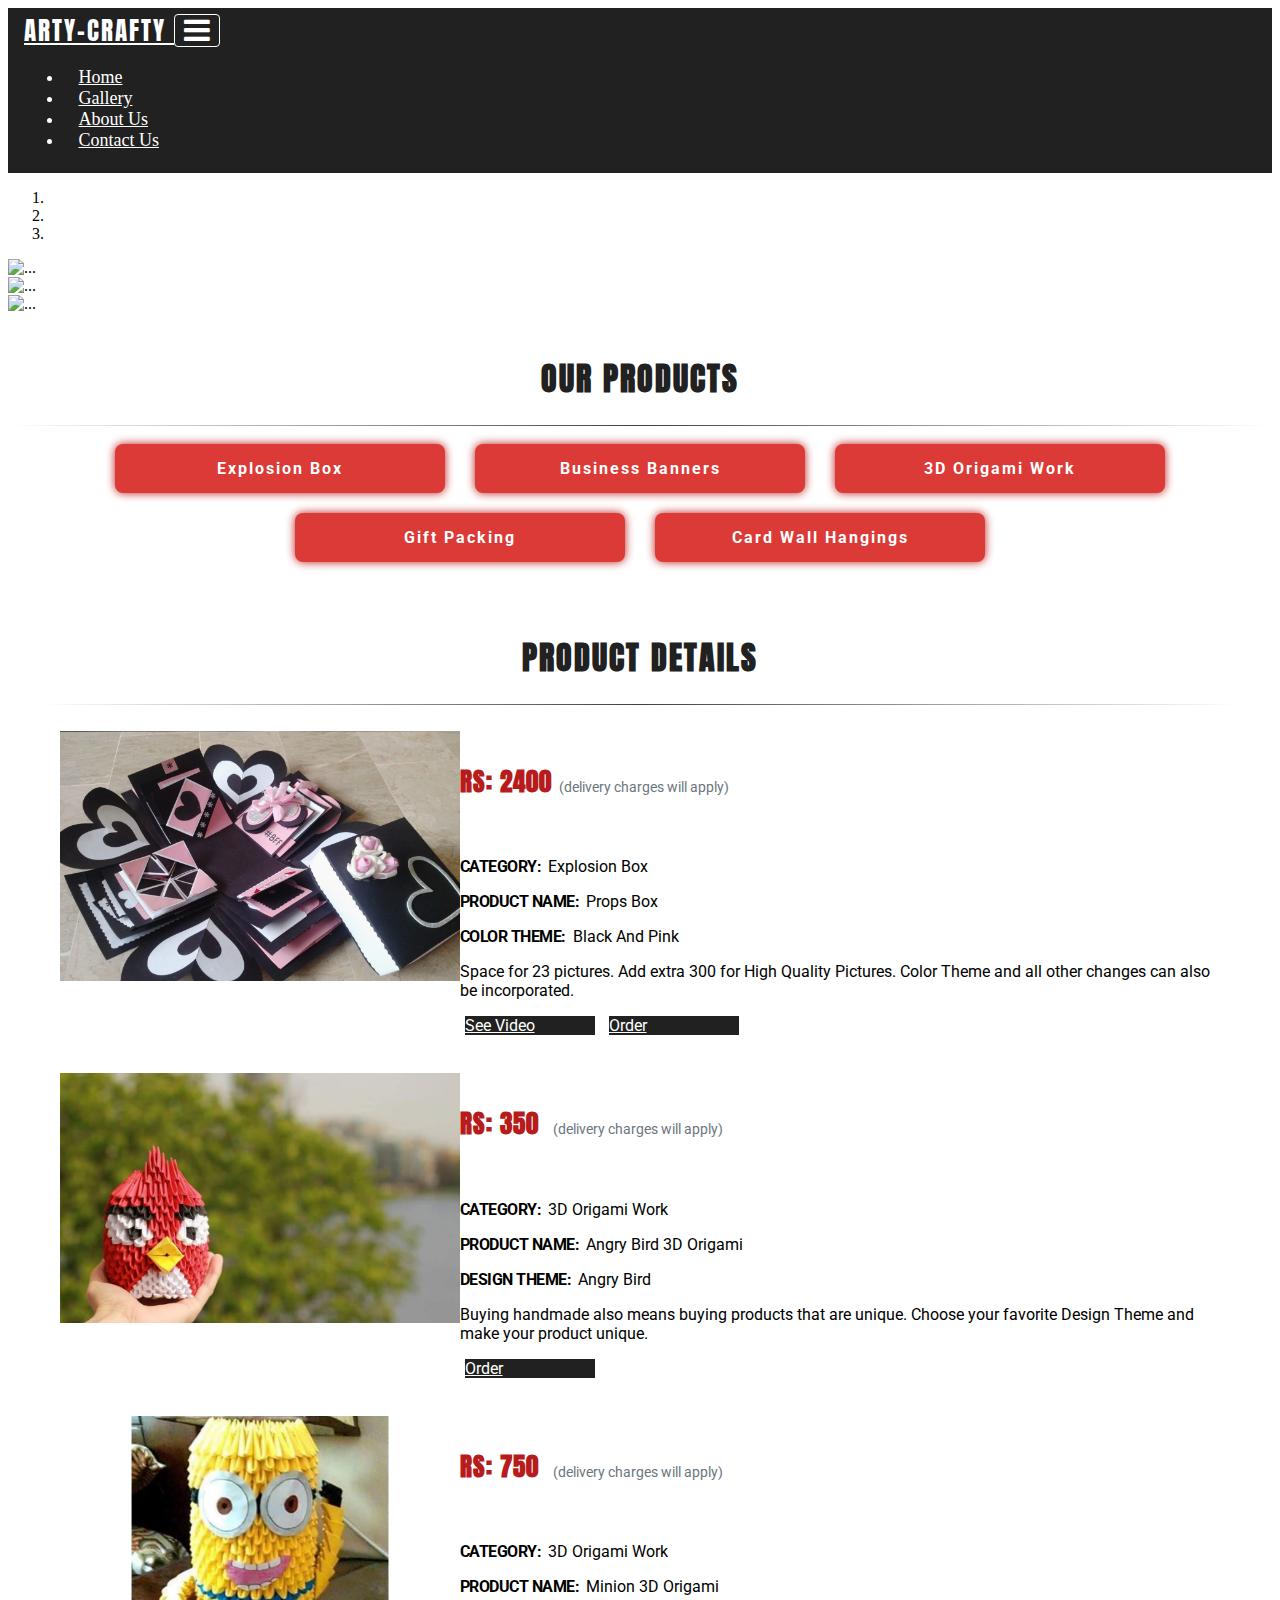
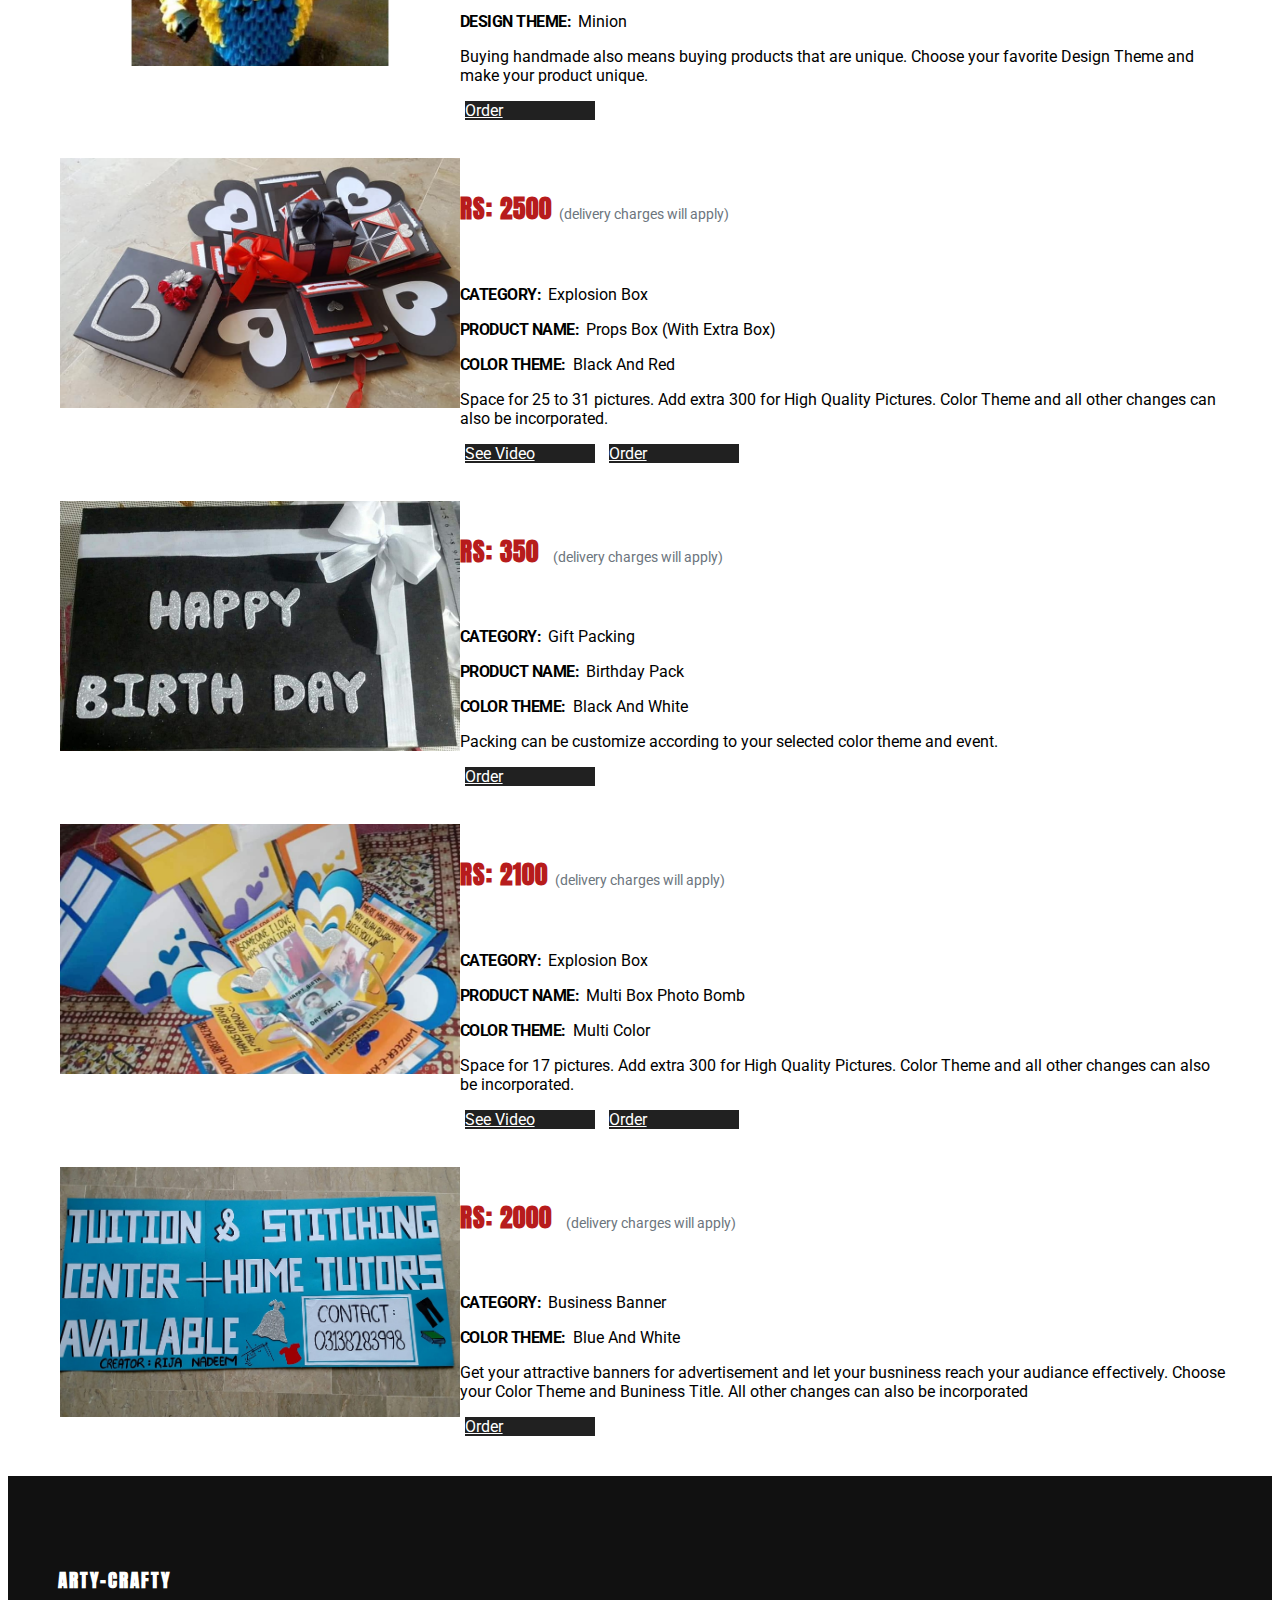
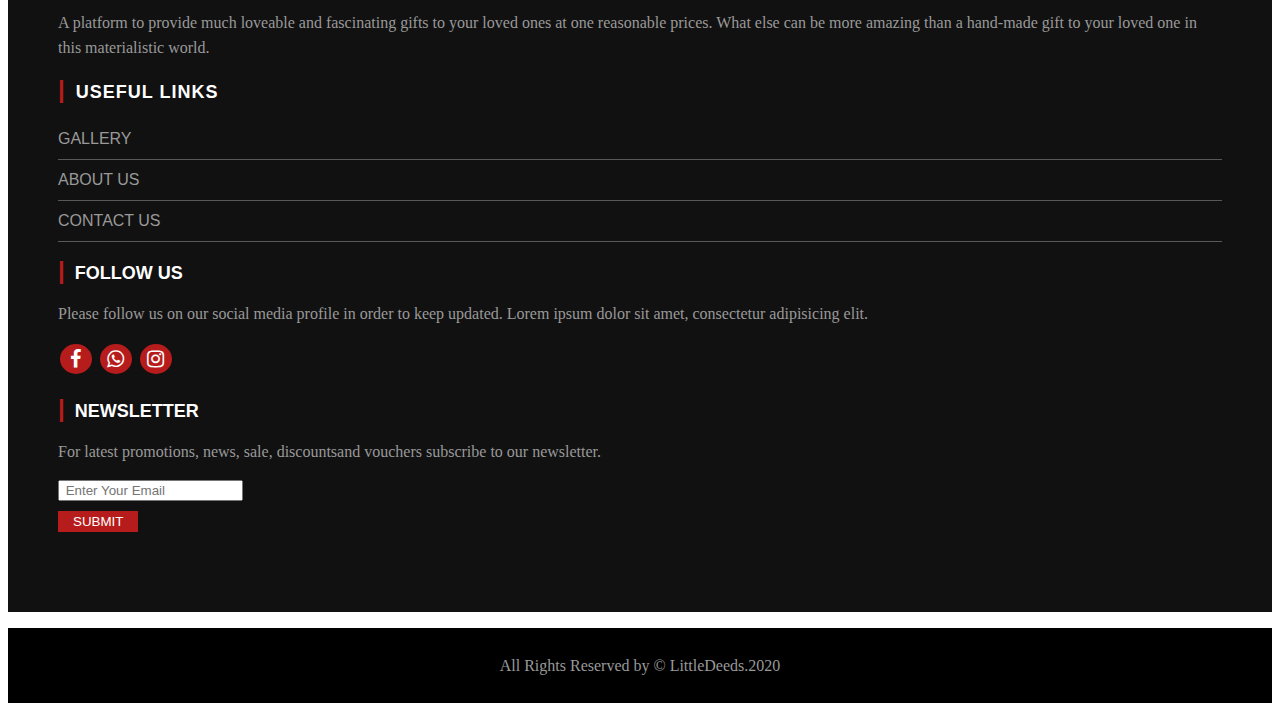
==== commit 4936d815: "set news letter" ====
--- a/index.html
+++ b/index.html
@@ -123,7 +123,7 @@
               <p class="card-text">Space for 23 pictures. Add extra 300 for High Quality Pictures. Color Theme and all other changes can also be incorporated.</p>
               <div class="buttons text-right">
                 <a href="gallery.html#video" class="btn  my-btn">See Video</a>
-                <a href="#" class="btn  my-btn">Order</a>
+                <a href="contactUs.html" class="btn  my-btn">Order</a>
               </div>
             </div>
           </div>
@@ -140,7 +140,7 @@
               <p class="card-text">Buying handmade also means buying products that are unique. Choose your favorite Design Theme and make your product unique.</p>
               <div class="buttons text-right">
                
-                <a href="#" class="btn  my-btn">Order</a>
+                <a href="contactUs.html" class="btn  my-btn">Order</a>
               </div>
             </div>
           </div>
@@ -157,7 +157,7 @@
               <p class="card-text">Buying handmade also means buying products that are unique. Choose your favorite Design Theme and make your product unique.</p>
               <div class="buttons text-right">
              
-                <a href="#" class="btn  my-btn">Order</a>
+                <a href="contactUs.html" class="btn  my-btn">Order</a>
               </div>
             </div>
           </div>
@@ -174,7 +174,7 @@
               <p class="card-text">Space for 25 to 31 pictures. Add extra 300 for High Quality Pictures. Color Theme and all other changes can also be incorporated.</p>
               <div class="buttons text-right">
                 <a href="gallery.html#video" class="btn  my-btn">See Video</a>
-                <a href="#" class="btn  my-btn">Order</a>
+                <a href="contactUs.html" class="btn  my-btn">Order</a>
               </div>
             </div>
           </div>
@@ -191,7 +191,7 @@
               <p class="card-text"><b style="letter-spacing: -0.5px;">COLOR THEME: &nbsp;</b>Black And White</p>
               <p class="card-text">Packing can be customize according to your selected color theme and event.</p>
               <div class="buttons text-right">
-                <a href="#" class="btn  my-btn">Order</a>
+                <a href="contactUs.html" class="btn  my-btn">Order</a>
               </div>
             </div>
           </div>
@@ -209,7 +209,7 @@
               <p class="card-text">Space for 17 pictures. Add extra 300 for High Quality Pictures. Color Theme and all other changes can also be incorporated.</p>
               <div class="buttons text-right">
                 <a href="gallery.html#video" class="btn  my-btn">See Video</a>
-                <a href="#" class="btn  my-btn">Order</a>
+                <a href="contactUs.html" class="btn  my-btn">Order</a>
               </div>
             </div>
           </div>
@@ -225,7 +225,7 @@
               <p class="card-text">Get your attractive banners for advertisement and let your busniness reach your audiance effectively. Choose your Color Theme and Buniness Title. All other changes can also be incorporated</p>
               <div class="buttons text-right">
               
-                <a href="#" class="btn  my-btn">Order</a>
+                <a href="contactUs.html" class="btn  my-btn">Order</a>
               </div>
             </div>
           </div>
@@ -238,10 +238,8 @@
                 <div class="row">
                     <div class=" col-lg-3 col-md-6 col-sm-12  segment-one md-mb-30 sm-mb-30">
                         <h3>ARTY-CRAFTY</h3>
-                        <p> 
-                            Lorem ipsum dolor sit amet, consectetur adipisicing elit.
-                            Nostrum suscipit placeat amet vel esse soluta dolorum nesciunt
-                            dolores, possimus sint.
+                        <p> A platform to provide much loveable and fascinating gifts to your loved ones at one reasonable prices. 
+                          What else can be more amazing than a hand-made gift to your loved one in this materialistic world.
                         </p>
                     </div>
                      <div class="col-lg-3 col-md-6 col-sm-12  segment-two md-mb-30 sm-mb-30">
@@ -266,12 +264,11 @@
                    <div class="col-lg-3 col-md-6 col-sm-12  segment-four sm-mb-30">
                         <h2>Newsletter</h2>
                         <p> 
-                            Lorem ipsum dolor sit amet, consectetur adipisicing elit.
-                            Nostrum suscipit placeat amet vel esse soluta dolorum nesciunt
-                            dolores, possimus sint.
+                          For latest promotions, news, sale, discountsand vouchers subscribe to our newsletter.
                         </p>
-                        <form action="">
-                            <textarea cols="35" rows="3" placeholder="Write Review Here"></textarea><br/>
+                        <form  action="#">
+                          <input id="news-email" type="email"  placeholder=" Enter Your Email" required/><br/>
+                          
                             <input type="submit" value="Submit" />
 
                         </form>
